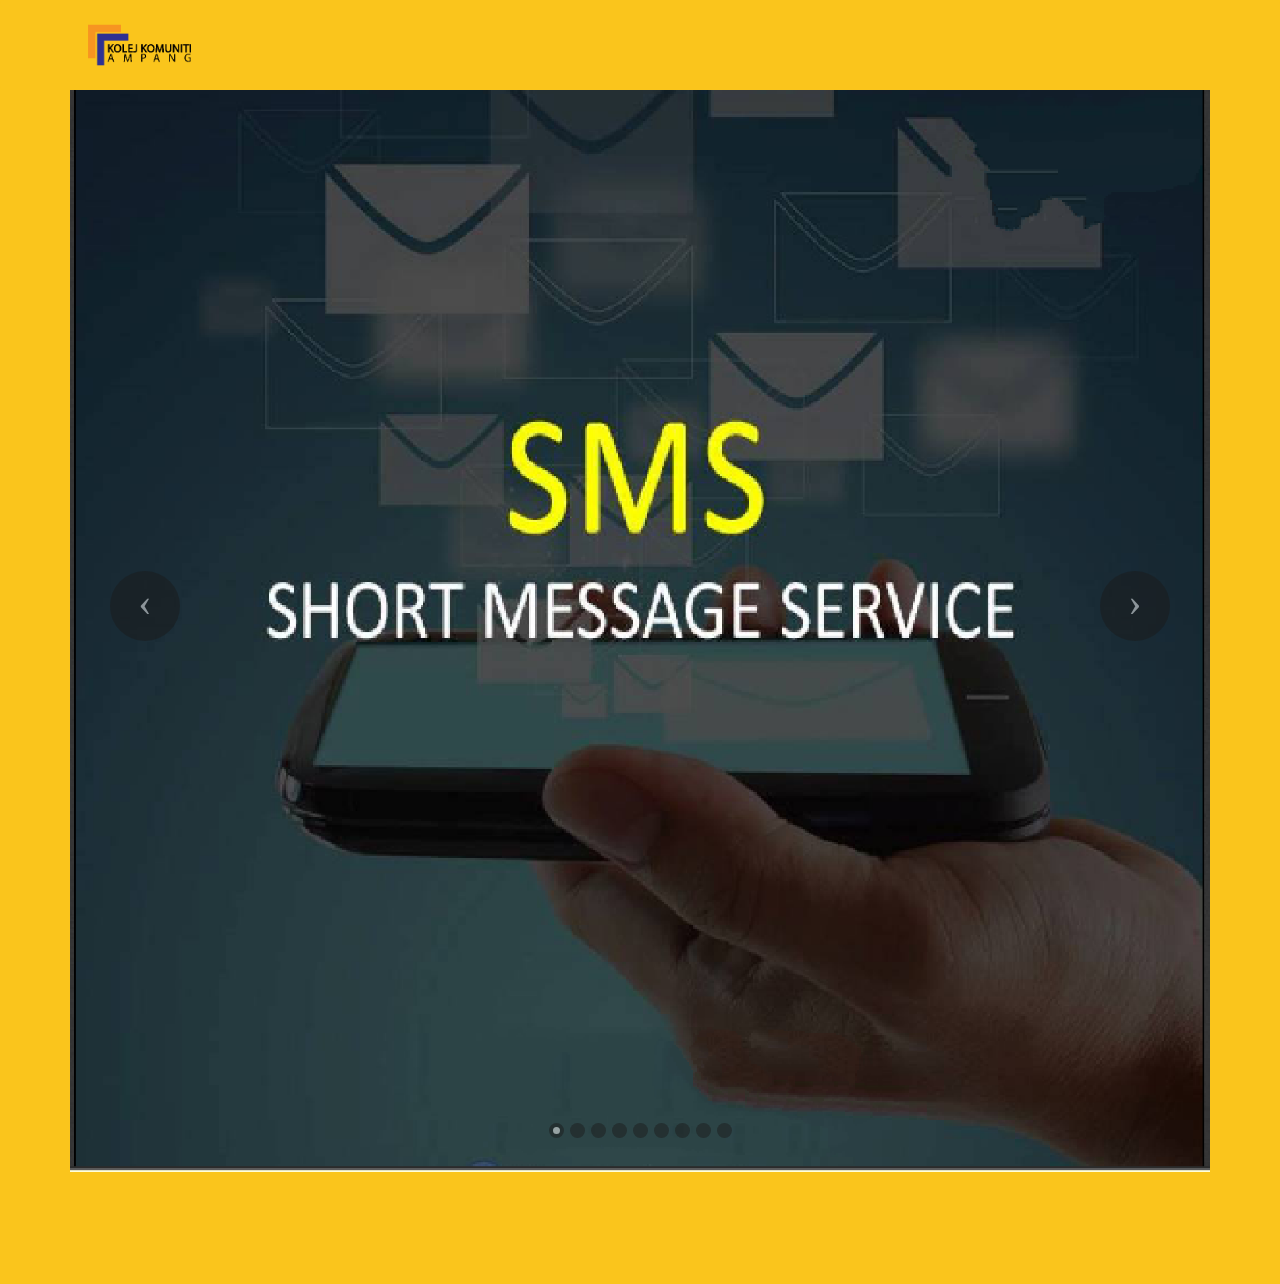
==== page1.html @ 11f102b8 "create github pages" ====
<!DOCTYPE html>
<html>
<head>
  <!-- Site made with Mobirise Website Builder v3.12.1, https://mobirise.com -->
  <meta charset="UTF-8">
  <meta http-equiv="X-UA-Compatible" content="IE=edge">
  <meta name="generator" content="Mobirise v3.12.1, mobirise.com">
  <meta name="viewport" content="width=device-width, initial-scale=1">
  <link rel="shortcut icon" href="assets/images/kkas2-282x128.png" type="image/x-icon">
  <meta name="description" content="Site Generator Description">
  <title>Site Generator Title</title>
  <link rel="stylesheet" href="https://fonts.googleapis.com/css?family=Lora:400,700,400italic,700italic&amp;subset=latin">
  <link rel="stylesheet" href="https://fonts.googleapis.com/css?family=Montserrat:400,700">
  <link rel="stylesheet" href="https://fonts.googleapis.com/css?family=Raleway:100,100i,200,200i,300,300i,400,400i,500,500i,600,600i,700,700i,800,800i,900,900i">
  <link rel="stylesheet" href="assets/bootstrap-material-design-font/css/material.css">
  <link rel="stylesheet" href="assets/tether/tether.min.css">
  <link rel="stylesheet" href="assets/bootstrap/css/bootstrap.min.css">
  <link rel="stylesheet" href="assets/animate.css/animate.min.css">
  <link rel="stylesheet" href="assets/dropdown/css/style.css">
  <link rel="stylesheet" href="assets/theme/css/style.css">
  <link rel="stylesheet" href="assets/theme/css/style-rtl.css">
  <link rel="stylesheet" href="assets/mobirise/css/mbr-additional.css" type="text/css">
  
  
  
</head>
<body class="rtl">
<section id="menu-g">

    <nav class="navbar navbar-dropdown">
        <div class="container">

            <div class="mbr-table">
                <div class="mbr-table-cell">

                    <div class="navbar-brand">
                        <a href="https://mobirise.com" class="navbar-logo"><img src="assets/images/kkas2-282x128.png" alt="Mobirise"></a>
                        
                    </div>

                </div>
                <div class="mbr-table-cell">

                    <button class="navbar-toggler pull-xs-right hidden-md-up" type="button" data-toggle="collapse" data-target="#exCollapsingNavbar">
                        <div class="hamburger-icon"></div>
                    </button>

                    <ul class="nav-dropdown collapse pull-xs-right nav navbar-nav navbar-toggleable-sm" id="exCollapsingNavbar"><li class="nav-item"><a class="nav-link link" href="https://mobirise.com/"></a></li></ul>
                    <button hidden="" class="navbar-toggler navbar-close" type="button" data-toggle="collapse" data-target="#exCollapsingNavbar">
                        <div class="close-icon"></div>
                    </button>

                </div>
            </div>

        </div>
    </nav>

</section>

<section class="engine"><a rel="external" href="https://mobirise.com">Mobirise</a></section><section class="mbr-slider mbr-section mbr-section__container carousel slide mbr-section-nopadding mbr-after-navbar" data-ride="carousel" data-keyboard="false" data-wrap="true" data-pause="false" data-interval="false" id="slider-j" style="background-color: rgb(250, 197, 28);">
    <div class=" container boxed-slider" style="padding-top: 40px; padding-bottom: 40px;">
        <div>
            <div>
                <ol class="carousel-indicators">
                    <li data-app-prevent-settings="" data-target="#slider-j" class="active" data-slide-to="0"></li><li data-app-prevent-settings="" data-target="#slider-j" data-slide-to="1"></li><li data-app-prevent-settings="" data-target="#slider-j" data-slide-to="2"></li><li data-app-prevent-settings="" data-target="#slider-j" data-slide-to="3"></li><li data-app-prevent-settings="" data-target="#slider-j" data-slide-to="4"></li><li data-app-prevent-settings="" data-target="#slider-j" data-slide-to="5"></li><li data-app-prevent-settings="" data-target="#slider-j" data-slide-to="6"></li><li data-app-prevent-settings="" data-target="#slider-j" data-slide-to="7"></li><li data-app-prevent-settings="" data-target="#slider-j" data-slide-to="8"></li>
                </ol>
                <div class="carousel-inner" role="listbox">
                    <div class="mbr-section mbr-section-hero carousel-item dark center active" data-bg-video-slide="false">
                        <div class="mbr-table-cell">
                            
                            <div class="container-slide">
                                <img src="assets/images/1-2000x1986.png">
                                <div class="row">
                                    <div class="col-md-8 col-md-offset-2 text-xs-center">
                                        
                                        <p class="mbr-section-lead lead"></p>

                                        
                                    </div>
                                </div>
                            </div>
                        </div>
                    </div><div class="mbr-section mbr-section-hero carousel-item dark center" data-bg-video-slide="false">
                        <div class="mbr-table-cell">
                            
                            <div class="container-slide">
                                <img src="assets/images/2-2000x1982.png">
                                <div class="row">
                                    <div class="col-md-8 col-md-offset-2 text-xs-center">
                                        
                                        

                                        
                                    </div>
                                </div>
                            </div>
                        </div>
                    </div><div class="mbr-section mbr-section-hero carousel-item dark center" data-bg-video-slide="false">
                        <div class="mbr-table-cell">
                            <div class="mbr-overlay"></div>
                            <div class="container-slide">
                                <img src="assets/images/3-2000x1993.png">
                                <div class="row">
                                    <div class="col-md-8 col-md-offset-3 text-xs-right">
                                        
                                        

                                        
                                    </div>
                                </div>
                            </div>
                        </div>
                    </div><div class="mbr-section mbr-section-hero carousel-item dark center" data-bg-video-slide="false">
                        <div class="mbr-table-cell">
                            <div class="mbr-overlay"></div>
                            <div class="container-slide">
                                <img src="assets/images/4-2000x2003.png">
                                <div class="row">
                                    <div class="col-md-8 col-md-offset-3 text-xs-right">
                                        
                                        

                                        
                                    </div>
                                </div>
                            </div>
                        </div>
                    </div><div class="mbr-section mbr-section-hero carousel-item dark center" data-bg-video-slide="false">
                        <div class="mbr-table-cell">
                            <div class="mbr-overlay"></div>
                            <div class="container-slide">
                                <img src="assets/images/5-2000x1976.png">
                                <div class="row">
                                    <div class="col-md-8 col-md-offset-3 text-xs-right">
                                        
                                        

                                        
                                    </div>
                                </div>
                            </div>
                        </div>
                    </div><div class="mbr-section mbr-section-hero carousel-item dark center" data-bg-video-slide="false">
                        <div class="mbr-table-cell">
                            <div class="mbr-overlay"></div>
                            <div class="container-slide">
                                <img src="assets/images/6-2000x1934.png">
                                <div class="row">
                                    <div class="col-md-8 col-md-offset-3 text-xs-right">
                                        
                                        

                                        
                                    </div>
                                </div>
                            </div>
                        </div>
                    </div><div class="mbr-section mbr-section-hero carousel-item dark center" data-bg-video-slide="false">
                        <div class="mbr-table-cell">
                            <div class="mbr-overlay"></div>
                            <div class="container-slide">
                                <img src="assets/images/7-2000x1989.png">
                                <div class="row">
                                    <div class="col-md-8 col-md-offset-3 text-xs-right">
                                        
                                        

                                        
                                    </div>
                                </div>
                            </div>
                        </div>
                    </div><div class="mbr-section mbr-section-hero carousel-item dark center" data-bg-video-slide="false">
                        <div class="mbr-table-cell">
                            <div class="mbr-overlay"></div>
                            <div class="container-slide">
                                <img src="assets/images/8-2000x1982.png">
                                <div class="row">
                                    <div class="col-md-8 col-md-offset-3 text-xs-right">
                                        
                                        

                                        
                                    </div>
                                </div>
                            </div>
                        </div>
                    </div><div class="mbr-section mbr-section-hero carousel-item dark center" data-bg-video-slide="false">
                        <div class="mbr-table-cell">
                            <div class="mbr-overlay"></div>
                            <div class="container-slide">
                                <img src="assets/images/9-2000x1982.png">
                                <div class="row">
                                    <div class="col-md-8 col-md-offset-3 text-xs-right">
                                        
                                        

                                        
                                    </div>
                                </div>
                            </div>
                        </div>
                    </div>
                </div>

                <a data-app-prevent-settings="" class="left carousel-control" role="button" data-slide="prev" href="#slider-j">
                    <span class="icon-prev" aria-hidden="true"></span>
                    <span class="sr-only">Previous</span>
                </a>
                <a data-app-prevent-settings="" class="right carousel-control" role="button" data-slide="next" href="#slider-j">
                    <span class="icon-next" aria-hidden="true"></span>
                    <span class="sr-only">Next</span>
                </a>
            </div>
        </div>
    </div>
</section>

<section class="mbr-section mbr-section__container" id="buttons1-k" style="background-color: rgb(250, 197, 28); padding-top: 20px; padding-bottom: 0px;">

    <div class="container">
        <div class="row">
            <div class="col-xs-12">
                <div class="text-xs-center"><a class="btn btn-black" href="https://mobirise.com/mobirise-free-win.zip">HOME</a> </div>
            </div>
        </div>
    </div>

</section>

<footer class="mbr-small-footer mbr-section mbr-section-nopadding mbr-parallax-background" id="footer1-i" style="background-image: url(assets/images/mbr-2000x3000.jpg); padding-top: 0rem; padding-bottom: 0rem;">
    <div class="mbr-overlay" style="opacity: 0.1; background-color: rgb(255, 255, 255);"></div>
    <div class="container">
        <p class="text-xs-center"></p>
    </div>
</footer>


  <script src="assets/web/assets/jquery/jquery.min.js"></script>
  <script src="assets/tether/tether.min.js"></script>
  <script src="assets/bootstrap/js/bootstrap.min.js"></script>
  <script src="assets/smooth-scroll/smooth-scroll.js"></script>
  <script src="assets/bootstrap-carousel-swipe/bootstrap-carousel-swipe.js"></script>
  <script src="assets/viewport-checker/jquery.viewportchecker.js"></script>
  <script src="assets/jarallax/jarallax.js"></script>
  <script src="assets/dropdown/js/script.min.js"></script>
  <script src="assets/touch-swipe/jquery.touch-swipe.min.js"></script>
  <script src="assets/theme/js/script.js"></script>
  
  
  <input name="animation" type="hidden">
  </body>
</html>
---- assets/bootstrap-material-design-font/css/material.css ----
@font-face {
  font-family: 'Material-Design-Icons';
  src: url('../fonts/Material-Design-Icons.eot?3ocs8m');
  src: url('../fonts/Material-Design-Icons.eot?#iefix3ocs8m') format('embedded-opentype'), url('../fonts/Material-Design-Icons.woff?3ocs8m') format('woff'), url('../fonts/Material-Design-Icons.ttf?3ocs8m') format('truetype'), url('../fonts/Material-Design-Icons.svg?3ocs8m#Material-Design-Icons') format('svg');
  font-weight: normal;
  font-style: normal;
}
[class^="mdi-"],
[class*="mdi-"] {
  speak: none;
  display: inline-block;
  font-style: normal;
  font-variant:normal;
  font-weight:normal;
  /*font-size:24px;*/
  line-height:1;
  font-family:'Material-Design-Icons' !important;
  text-rendering: auto;
  
  -webkit-font-smoothing: antialiased;
  -moz-osx-font-smoothing: grayscale;
  -webkit-transform: translate(0, 0);
      -ms-transform: translate(0, 0);
          transform: translate(0, 0);
}
[class^="mdi-"]:before,
[class*="mdi-"]:before {
  display: inline-block;
  speak: none;
  text-decoration: inherit;
}
[class^="mdi-"].pull-left,
[class*="mdi-"].pull-left {
  margin-right: .3em;
}
[class^="mdi-"].pull-right,
[class*="mdi-"].pull-right {
  margin-left: .3em;
}
[class^="mdi-"].mdi-lg:before,
[class*="mdi-"].mdi-lg:before,
[class^="mdi-"].mdi-lg:after,
[class*="mdi-"].mdi-lg:after {
  font-size: 1.33333333em;
  line-height: 0.75em;
  vertical-align: -15%;
}
[class^="mdi-"].mdi-2x:before,
[class*="mdi-"].mdi-2x:before,
[class^="mdi-"].mdi-2x:after,
[class*="mdi-"].mdi-2x:after {
  font-size: 2em;
}
[class^="mdi-"].mdi-3x:before,
[class*="mdi-"].mdi-3x:before,
[class^="mdi-"].mdi-3x:after,
[class*="mdi-"].mdi-3x:after {
  font-size: 3em;
}
[class^="mdi-"].mdi-4x:before,
[class*="mdi-"].mdi-4x:before,
[class^="mdi-"].mdi-4x:after,
[class*="mdi-"].mdi-4x:after {
  font-size: 4em;
}
[class^="mdi-"].mdi-5x:before,
[class*="mdi-"].mdi-5x:before,
[class^="mdi-"].mdi-5x:after,
[class*="mdi-"].mdi-5x:after {
  font-size: 5em;
}
[class^="mdi-device-signal-cellular-"]:after,
[class^="mdi-device-battery-"]:after,
[class^="mdi-device-battery-charging-"]:after,
[class^="mdi-device-signal-cellular-connected-no-internet-"]:after,
[class^="mdi-device-signal-wifi-"]:after,
[class^="mdi-device-signal-wifi-statusbar-not-connected"]:after,
.mdi-device-network-wifi:after {
  opacity: .3;
  position: absolute;
  left: 0;
  top: 0;
  z-index: 1;
  display: inline-block;
  speak: none;
  text-decoration: inherit;
}
[class^="mdi-device-signal-cellular-"]:after {
  content: "\e758";
}
[class^="mdi-device-battery-"]:after {
  content: "\e735";
}
[class^="mdi-device-battery-charging-"]:after {
  content: "\e733";
}
[class^="mdi-device-signal-cellular-connected-no-internet-"]:after {
  content: "\e75d";
}
[class^="mdi-device-signal-wifi-"]:after,
.mdi-device-network-wifi:after {
  content: "\e765";
}
[class^="mdi-device-signal-wifi-statusbasr-not-connected"]:after {
  content: "\e8f7";
}
.mdi-device-signal-cellular-off:after,
.mdi-device-signal-cellular-null:after,
.mdi-device-signal-cellular-no-sim:after,
.mdi-device-signal-wifi-off:after,
.mdi-device-signal-wifi-4-bar:after,
.mdi-device-signal-cellular-4-bar:after,
.mdi-device-battery-alert:after,
.mdi-device-signal-cellular-connected-no-internet-4-bar:after,
.mdi-device-battery-std:after,
.mdi-device-battery-full .mdi-device-battery-unknown:after {
  content: "";
}
.mdi-fw {
  width: 1.28571429em;
  text-align: center;
}
.mdi-ul {
  padding-left: 0;
  margin-left: 2.14285714em;
  list-style-type: none;
}
.mdi-ul > li {
  position: relative;
}
.mdi-li {
  position: absolute;
  left: -2.14285714em;
  width: 2.14285714em;
  top: 0.14285714em;
  text-align: center;
}
.mdi-li.mdi-lg {
  left: -1.85714286em;
}
.mdi-border {
  padding: .2em .25em .15em;
  border: solid 0.08em #eeeeee;
  border-radius: .1em;
}
.mdi-spin {
  -webkit-animation: mdi-spin 2s infinite linear;
  animation: mdi-spin 2s infinite linear;
  -webkit-transform-origin: 50% 50%;
  -ms-transform-origin: 50% 50%;
      transform-origin: 50% 50%;
}
.mdi-pulse {
  -webkit-animation: mdi-spin 1s steps(8) infinite;
  animation: mdi-spin 1s steps(8) infinite;
  -webkit-transform-origin: 50% 50%;
  -ms-transform-origin: 50% 50%;
      transform-origin: 50% 50%;
}
@-webkit-keyframes mdi-spin {
  0% {
    -webkit-transform: rotate(0deg);
    transform: rotate(0deg);
  }
  100% {
    -webkit-transform: rotate(359deg);
    transform: rotate(359deg);
  }
}
@keyframes mdi-spin {
  0% {
    -webkit-transform: rotate(0deg);
    transform: rotate(0deg);
  }
  100% {
    -webkit-transform: rotate(359deg);
    transform: rotate(359deg);
  }
}
.mdi-rotate-90 {
  filter: progid:DXImageTransform.Microsoft.BasicImage(rotation=1);
  -webkit-transform: rotate(90deg);
  -ms-transform: rotate(90deg);
  transform: rotate(90deg);
}
.mdi-rotate-180 {
  filter: progid:DXImageTransform.Microsoft.BasicImage(rotation=2);
  -webkit-transform: rotate(180deg);
  -ms-transform: rotate(180deg);
  transform: rotate(180deg);
}
.mdi-rotate-270 {
  filter: progid:DXImageTransform.Microsoft.BasicImage(rotation=3);
  -webkit-transform: rotate(270deg);
  -ms-transform: rotate(270deg);
  transform: rotate(270deg);
}
.mdi-flip-horizontal {
  filter: progid:DXImageTransform.Microsoft.BasicImage(rotation=0, mirror=1);
  -webkit-transform: scale(-1, 1);
  -ms-transform: scale(-1, 1);
  transform: scale(-1, 1);
}
.mdi-flip-vertical {
  filter: progid:DXImageTransform.Microsoft.BasicImage(rotation=2, mirror=1);
  -webkit-transform: scale(1, -1);
  -ms-transform: scale(1, -1);
  transform: scale(1, -1);
}
:root .mdi-rotate-90,
:root .mdi-rotate-180,
:root .mdi-rotate-270,
:root .mdi-flip-horizontal,
:root .mdi-flip-vertical {
  -webkit-filter: none;
          filter: none;
}
.mdi-stack {
  position: relative;
  display: inline-block;
  width: 2em;
  height: 2em;
  line-height: 2em;
  vertical-align: middle;
}
.mdi-stack-1x,
.mdi-stack-2x {
  position: absolute;
  left: 0;
  width: 100%;
  text-align: center;
}
.mdi-stack-1x {
  line-height: inherit;
}
.mdi-stack-2x {
  font-size: 2em;
}
.mdi-inverse {
  color: #ffffff;
}
/* Start Icons */
.mdi-action-3d-rotation:before {
  content: "\e600";
}
.mdi-action-accessibility:before {
  content: "\e601";
}
.mdi-action-account-balance-wallet:before {
  content: "\e602";
}
.mdi-action-account-balance:before {
  content: "\e603";
}
.mdi-action-account-box:before {
  content: "\e604";
}
.mdi-action-account-child:before {
  content: "\e605";
}
.mdi-action-account-circle:before {
  content: "\e606";
}
.mdi-action-add-shopping-cart:before {
  content: "\e607";
}
.mdi-action-alarm-add:before {
  content: "\e608";
}
.mdi-action-alarm-off:before {
  content: "\e609";
}
.mdi-action-alarm-on:before {
  content: "\e60a";
}
.mdi-action-alarm:before {
  content: "\e60b";
}
.mdi-action-android:before {
  content: "\e60c";
}
.mdi-action-announcement:before {
  content: "\e60d";
}
.mdi-action-aspect-ratio:before {
  content: "\e60e";
}
.mdi-action-assessment:before {
  content: "\e60f";
}
.mdi-action-assignment-ind:before {
  content: "\e610";
}
.mdi-action-assignment-late:before {
  content: "\e611";
}
.mdi-action-assignment-return:before {
  content: "\e612";
}
.mdi-action-assignment-returned:before {
  content: "\e613";
}
.mdi-action-assignment-turned-in:before {
  content: "\e614";
}
.mdi-action-assignment:before {
  content: "\e615";
}
.mdi-action-autorenew:before {
  content: "\e616";
}
.mdi-action-backup:before {
  content: "\e617";
}
.mdi-action-book:before {
  content: "\e618";
}
.mdi-action-bookmark-outline:before {
  content: "\e619";
}
.mdi-action-bookmark:before {
  content: "\e61a";
}
.mdi-action-bug-report:before {
  content: "\e61b";
}
.mdi-action-cached:before {
  content: "\e61c";
}
.mdi-action-check-circle:before {
  content: "\e61d";
}
.mdi-action-class:before {
  content: "\e61e";
}
.mdi-action-credit-card:before {
  content: "\e61f";
}
.mdi-action-dashboard:before {
  content: "\e620";
}
.mdi-action-delete:before {
  content: "\e621";
}
.mdi-action-description:before {
  content: "\e622";
}
.mdi-action-dns:before {
  content: "\e623";
}
.mdi-action-done-all:before {
  content: "\e624";
}
.mdi-action-done:before {
  content: "\e625";
}
.mdi-action-event:before {
  content: "\e626";
}
.mdi-action-exit-to-app:before {
  content: "\e627";
}
.mdi-action-explore:before {
  content: "\e628";
}
.mdi-action-extension:before {
  content: "\e629";
}
.mdi-action-face-unlock:before {
  content: "\e62a";
}
.mdi-action-favorite-outline:before {
  content: "\e62b";
}
.mdi-action-favorite:before {
  content: "\e62c";
}
.mdi-action-find-in-page:before {
  content: "\e62d";
}
.mdi-action-find-replace:before {
  content: "\e62e";
}
.mdi-action-flip-to-back:before {
  content: "\e62f";
}
.mdi-action-flip-to-front:before {
  content: "\e630";
}
.mdi-action-get-app:before {
  content: "\e631";
}
.mdi-action-grade:before {
  content: "\e632";
}
.mdi-action-group-work:before {
  content: "\e633";
}
.mdi-action-help:before {
  content: "\e634";
}
.mdi-action-highlight-remove:before {
  content: "\e635";
}
.mdi-action-history:before {
  content: "\e636";
}
.mdi-action-home:before {
  content: "\e637";
}
.mdi-action-https:before {
  content: "\e638";
}
.mdi-action-info-outline:before {
  content: "\e639";
}
.mdi-action-info:before {
  content: "\e63a";
}
.mdi-action-input:before {
  content: "\e63b";
}
.mdi-action-invert-colors:before {
  content: "\e63c";
}
.mdi-action-label-outline:before {
  content: "\e63d";
}
.mdi-action-label:before {
  content: "\e63e";
}
.mdi-action-language:before {
  content: "\e63f";
}
.mdi-action-launch:before {
  content: "\e640";
}
.mdi-action-list:before {
  content: "\e641";
}
.mdi-action-lock-open:before {
  content: "\e642";
}
.mdi-action-lock-outline:before {
  content: "\e643";
}
.mdi-action-lock:before {
  content: "\e644";
}
.mdi-action-loyalty:before {
  content: "\e645";
}
.mdi-action-markunread-mailbox:before {
  content: "\e646";
}
.mdi-action-note-add:before {
  content: "\e647";
}
.mdi-action-open-in-browser:before {
  content: "\e648";
}
.mdi-action-open-in-new:before {
  content: "\e649";
}
.mdi-action-open-with:before {
  content: "\e64a";
}
.mdi-action-pageview:before {
  content: "\e64b";
}
.mdi-action-payment:before {
  content: "\e64c";
}
.mdi-action-perm-camera-mic:before {
  content: "\e64d";
}
.mdi-action-perm-contact-cal:before {
  content: "\e64e";
}
.mdi-action-perm-data-setting:before {
  content: "\e64f";
}
.mdi-action-perm-device-info:before {
  content: "\e650";
}
.mdi-action-perm-identity:before {
  content: "\e651";
}
.mdi-action-perm-media:before {
  content: "\e652";
}
.mdi-action-perm-phone-msg:before {
  content: "\e653";
}
.mdi-action-perm-scan-wifi:before {
  content: "\e654";
}
.mdi-action-picture-in-picture:before {
  content: "\e655";
}
.mdi-action-polymer:before {
  content: "\e656";
}
.mdi-action-print:before {
  content: "\e657";
}
.mdi-action-query-builder:before {
  content: "\e658";
}
.mdi-action-question-answer:before {
  content: "\e659";
}
.mdi-action-receipt:before {
  content: "\e65a";
}
.mdi-action-redeem:before {
  content: "\e65b";
}
.mdi-action-reorder:before {
  content: "\e65c";
}
.mdi-action-report-problem:before {
  content: "\e65d";
}
.mdi-action-restore:before {
  content: "\e65e";
}
.mdi-action-room:before {
  content: "\e65f";
}
.mdi-action-schedule:before {
  content: "\e660";
}
.mdi-action-search:before {
  content: "\e661";
}
.mdi-action-settings-applications:before {
  content: "\e662";
}
.mdi-action-settings-backup-restore:before {
  content: "\e663";
}
.mdi-action-settings-bluetooth:before {
  content: "\e664";
}
.mdi-action-settings-cell:before {
  content: "\e665";
}
.mdi-action-settings-display:before {
  content: "\e666";
}
.mdi-action-settings-ethernet:before {
  content: "\e667";
}
.mdi-action-settings-input-antenna:before {
  content: "\e668";
}
.mdi-action-settings-input-component:before {
  content: "\e669";
}
.mdi-action-settings-input-composite:before {
  content: "\e66a";
}
.mdi-action-settings-input-hdmi:before {
  content: "\e66b";
}
.mdi-action-settings-input-svideo:before {
  content: "\e66c";
}
.mdi-action-settings-overscan:before {
  content: "\e66d";
}
.mdi-action-settings-phone:before {
  content: "\e66e";
}
.mdi-action-settings-power:before {
  content: "\e66f";
}
.mdi-action-settings-remote:before {
  content: "\e670";
}
.mdi-action-settings-voice:before {
  content: "\e671";
}
.mdi-action-settings:before {
  content: "\e672";
}
.mdi-action-shop-two:before {
  content: "\e673";
}
.mdi-action-shop:before {
  content: "\e674";
}
.mdi-action-shopping-basket:before {
  content: "\e675";
}
.mdi-action-shopping-cart:before {
  content: "\e676";
}
.mdi-action-speaker-notes:before {
  content: "\e677";
}
.mdi-action-spellcheck:before {
  content: "\e678";
}
.mdi-action-star-rate:before {
  content: "\e679";
}
.mdi-action-stars:before {
  content: "\e67a";
}
.mdi-action-store:before {
  content: "\e67b";
}
.mdi-action-subject:before {
  content: "\e67c";
}
.mdi-action-supervisor-account:before {
  content: "\e67d";
}
.mdi-action-swap-horiz:before {
  content: "\e67e";
}
.mdi-action-swap-vert-circle:before {
  content: "\e67f";
}
.mdi-action-swap-vert:before {
  content: "\e680";
}
.mdi-action-system-update-tv:before {
  content: "\e681";
}
.mdi-action-tab-unselected:before {
  content: "\e682";
}
.mdi-action-tab:before {
  content: "\e683";
}
.mdi-action-theaters:before {
  content: "\e684";
}
.mdi-action-thumb-down:before {
  content: "\e685";
}
.mdi-action-thumb-up:before {
  content: "\e686";
}
.mdi-action-thumbs-up-down:before {
  content: "\e687";
}
.mdi-action-toc:before {
  content: "\e688";
}
.mdi-action-today:before {
  content: "\e689";
}
.mdi-action-track-changes:before {
  content: "\e68a";
}
.mdi-action-translate:before {
  content: "\e68b";
}
.mdi-action-trending-down:before {
  content: "\e68c";
}
.mdi-action-trending-neutral:before {
  content: "\e68d";
}
.mdi-action-trending-up:before {
  content: "\e68e";
}
.mdi-action-turned-in-not:before {
  content: "\e68f";
}
.mdi-action-turned-in:before {
  content: "\e690";
}
.mdi-action-verified-user:before {
  content: "\e691";
}
.mdi-action-view-agenda:before {
  content: "\e692";
}
.mdi-action-view-array:before {
  content: "\e693";
}
.mdi-action-view-carousel:before {
  content: "\e694";
}
.mdi-action-view-column:before {
  content: "\e695";
}
.mdi-action-view-day:before {
  content: "\e696";
}
.mdi-action-view-headline:before {
  content: "\e697";
}
.mdi-action-view-list:before {
  content: "\e698";
}
.mdi-action-view-module:before {
  content: "\e699";
}
.mdi-action-view-quilt:before {
  content: "\e69a";
}
.mdi-action-view-stream:before {
  content: "\e69b";
}
.mdi-action-view-week:before {
  content: "\e69c";
}
.mdi-action-visibility-off:before {
  content: "\e69d";
}
.mdi-action-visibility:before {
  content: "\e69e";
}
.mdi-action-wallet-giftcard:before {
  content: "\e69f";
}
.mdi-action-wallet-membership:before {
  content: "\e6a0";
}
.mdi-action-wallet-travel:before {
  content: "\e6a1";
}
.mdi-action-work:before {
  content: "\e6a2";
}
.mdi-alert-error:before {
  content: "\e6a3";
}
.mdi-alert-warning:before {
  content: "\e6a4";
}
.mdi-av-album:before {
  content: "\e6a5";
}
.mdi-av-closed-caption:before {
  content: "\e6a6";
}
.mdi-av-equalizer:before {
  content: "\e6a7";
}
.mdi-av-explicit:before {
  content: "\e6a8";
}
.mdi-av-fast-forward:before {
  content: "\e6a9";
}
.mdi-av-fast-rewind:before {
  content: "\e6aa";
}
.mdi-av-games:before {
  content: "\e6ab";
}
.mdi-av-hearing:before {
  content: "\e6ac";
}
.mdi-av-high-quality:before {
  content: "\e6ad";
}
.mdi-av-loop:before {
  content: "\e6ae";
}
.mdi-av-mic-none:before {
  content: "\e6af";
}
.mdi-av-mic-off:before {
  content: "\e6b0";
}
.mdi-av-mic:before {
  content: "\e6b1";
}
.mdi-av-movie:before {
  content: "\e6b2";
}
.mdi-av-my-library-add:before {
  content: "\e6b3";
}
.mdi-av-my-library-books:before {
  content: "\e6b4";
}
.mdi-av-my-library-music:before {
  content: "\e6b5";
}
.mdi-av-new-releases:before {
  content: "\e6b6";
}
.mdi-av-not-interested:before {
  content: "\e6b7";
}
.mdi-av-pause-circle-fill:before {
  content: "\e6b8";
}
.mdi-av-pause-circle-outline:before {
  content: "\e6b9";
}
.mdi-av-pause:before {
  content: "\e6ba";
}
.mdi-av-play-arrow:before {
  content: "\e6bb";
}
.mdi-av-play-circle-fill:before {
  content: "\e6bc";
}
.mdi-av-play-circle-outline:before {
  content: "\e6bd";
}
.mdi-av-play-shopping-bag:before {
  content: "\e6be";
}
.mdi-av-playlist-add:before {
  content: "\e6bf";
}
.mdi-av-queue-music:before {
  content: "\e6c0";
}
.mdi-av-queue:before {
  content: "\e6c1";
}
.mdi-av-radio:before {
  content: "\e6c2";
}
.mdi-av-recent-actors:before {
  content: "\e6c3";
}
.mdi-av-repeat-one:before {
  content: "\e6c4";
}
.mdi-av-repeat:before {
  content: "\e6c5";
}
.mdi-av-replay:before {
  content: "\e6c6";
}
.mdi-av-shuffle:before {
  content: "\e6c7";
}
.mdi-av-skip-next:before {
  content: "\e6c8";
}
.mdi-av-skip-previous:before {
  content: "\e6c9";
}
.mdi-av-snooze:before {
  content: "\e6ca";
}
.mdi-av-stop:before {
  content: "\e6cb";
}
.mdi-av-subtitles:before {
  content: "\e6cc";
}
.mdi-av-surround-sound:before {
  content: "\e6cd";
}
.mdi-av-timer:before {
  content: "\e6ce";
}
.mdi-av-video-collection:before {
  content: "\e6cf";
}
.mdi-av-videocam-off:before {
  content: "\e6d0";
}
.mdi-av-videocam:before {
  content: "\e6d1";
}
.mdi-av-volume-down:before {
  content: "\e6d2";
}
.mdi-av-volume-mute:before {
  content: "\e6d3";
}
.mdi-av-volume-off:before {
  content: "\e6d4";
}
.mdi-av-volume-up:before {
  content: "\e6d5";
}
.mdi-av-web:before {
  content: "\e6d6";
}
.mdi-communication-business:before {
  content: "\e6d7";
}
.mdi-communication-call-end:before {
  content: "\e6d8";
}
.mdi-communication-call-made:before {
  content: "\e6d9";
}
.mdi-communication-call-merge:before {
  content: "\e6da";
}
.mdi-communication-call-missed:before {
  content: "\e6db";
}
.mdi-communication-call-received:before {
  content: "\e6dc";
}
.mdi-communication-call-split:before {
  content: "\e6dd";
}
.mdi-communication-call:before {
  content: "\e6de";
}
.mdi-communication-chat:before {
  content: "\e6df";
}
.mdi-communication-clear-all:before {
  content: "\e6e0";
}
.mdi-communication-comment:before {
  content: "\e6e1";
}
.mdi-communication-contacts:before {
  content: "\e6e2";
}
.mdi-communication-dialer-sip:before {
  content: "\e6e3";
}
.mdi-communication-dialpad:before {
  content: "\e6e4";
}
.mdi-communication-dnd-on:before {
  content: "\e6e5";
}
.mdi-communication-email:before {
  content: "\e6e6";
}
.mdi-communication-forum:before {
  content: "\e6e7";
}
.mdi-communication-import-export:before {
  content: "\e6e8";
}
.mdi-communication-invert-colors-off:before {
  content: "\e6e9";
}
.mdi-communication-invert-colors-on:before {
  content: "\e6ea";
}
.mdi-communication-live-help:before {
  content: "\e6eb";
}
.mdi-communication-location-off:before {
  content: "\e6ec";
}
.mdi-communication-location-on:before {
  content: "\e6ed";
}
.mdi-communication-message:before {
  content: "\e6ee";
}
.mdi-communication-messenger:before {
  content: "\e6ef";
}
.mdi-communication-no-sim:before {
  content: "\e6f0";
}
.mdi-communication-phone:before {
  content: "\e6f1";
}
.mdi-communication-portable-wifi-off:before {
  content: "\e6f2";
}
.mdi-communication-quick-contacts-dialer:before {
  content: "\e6f3";
}
.mdi-communication-quick-contacts-mail:before {
  content: "\e6f4";
}
.mdi-communication-ring-volume:before {
  content: "\e6f5";
}
.mdi-communication-stay-current-landscape:before {
  content: "\e6f6";
}
.mdi-communication-stay-current-portrait:before {
  content: "\e6f7";
}
.mdi-communication-stay-primary-landscape:before {
  content: "\e6f8";
}
.mdi-communication-stay-primary-portrait:before {
  content: "\e6f9";
}
.mdi-communication-swap-calls:before {
  content: "\e6fa";
}
.mdi-communication-textsms:before {
  content: "\e6fb";
}
.mdi-communication-voicemail:before {
  content: "\e6fc";
}
.mdi-communication-vpn-key:before {
  content: "\e6fd";
}
.mdi-content-add-box:before {
  content: "\e6fe";
}
.mdi-content-add-circle-outline:before {
  content: "\e6ff";
}
.mdi-content-add-circle:before {
  content: "\e700";
}
.mdi-content-add:before {
  content: "\e701";
}
.mdi-content-archive:before {
  content: "\e702";
}
.mdi-content-backspace:before {
  content: "\e703";
}
.mdi-content-block:before {
  content: "\e704";
}
.mdi-content-clear:before {
  content: "\e705";
}
.mdi-content-content-copy:before {
  content: "\e706";
}
.mdi-content-content-cut:before {
  content: "\e707";
}
.mdi-content-content-paste:before {
  content: "\e708";
}
.mdi-content-create:before {
  content: "\e709";
}
.mdi-content-drafts:before {
  content: "\e70a";
}
.mdi-content-filter-list:before {
  content: "\e70b";
}
.mdi-content-flag:before {
  content: "\e70c";
}
.mdi-content-forward:before {
  content: "\e70d";
}
.mdi-content-gesture:before {
  content: "\e70e";
}
.mdi-content-inbox:before {
  content: "\e70f";
}
.mdi-content-link:before {
  content: "\e710";
}
.mdi-content-mail:before {
  content: "\e711";
}
.mdi-content-markunread:before {
  content: "\e712";
}
.mdi-content-redo:before {
  content: "\e713";
}
.mdi-content-remove-circle-outline:before {
  content: "\e714";
}
.mdi-content-remove-circle:before {
  content: "\e715";
}
.mdi-content-remove:before {
  content: "\e716";
}
.mdi-content-reply-all:before {
  content: "\e717";
}
.mdi-content-reply:before {
  content: "\e718";
}
.mdi-content-report:before {
  content: "\e719";
}
.mdi-content-save:before {
  content: "\e71a";
}
.mdi-content-select-all:before {
  content: "\e71b";
}
.mdi-content-send:before {
  content: "\e71c";
}
.mdi-content-sort:before {
  content: "\e71d";
}
.mdi-content-text-format:before {
  content: "\e71e";
}
.mdi-content-undo:before {
  content: "\e71f";
}
.mdi-editor-attach-file:before {
  content: "\e776";
}
.mdi-editor-attach-money:before {
  content: "\e777";
}
.mdi-editor-border-all:before {
  content: "\e778";
}
.mdi-editor-border-bottom:before {
  content: "\e779";
}
.mdi-editor-border-clear:before {
  content: "\e77a";
}
.mdi-editor-border-color:before {
  content: "\e77b";
}
.mdi-editor-border-horizontal:before {
  content: "\e77c";
}
.mdi-editor-border-inner:before {
  content: "\e77d";
}
.mdi-editor-border-left:before {
  content: "\e77e";
}
.mdi-editor-border-outer:before {
  content: "\e77f";
}
.mdi-editor-border-right:before {
  content: "\e780";
}
.mdi-editor-border-style:before {
  content: "\e781";
}
.mdi-editor-border-top:before {
  content: "\e782";
}
.mdi-editor-border-vertical:before {
  content: "\e783";
}
.mdi-editor-format-align-center:before {
  content: "\e784";
}
.mdi-editor-format-align-justify:before {
  content: "\e785";
}
.mdi-editor-format-align-left:before {
  content: "\e786";
}
.mdi-editor-format-align-right:before {
  content: "\e787";
}
.mdi-editor-format-bold:before {
  content: "\e788";
}
.mdi-editor-format-clear:before {
  content: "\e789";
}
.mdi-editor-format-color-fill:before {
  content: "\e78a";
}
.mdi-editor-format-color-reset:before {
  content: "\e78b";
}
.mdi-editor-format-color-text:before {
  content: "\e78c";
}
.mdi-editor-format-indent-decrease:before {
  content: "\e78d";
}
.mdi-editor-format-indent-increase:before {
  content: "\e78e";
}
.mdi-editor-format-italic:before {
  content: "\e78f";
}
.mdi-editor-format-line-spacing:before {
  content: "\e790";
}
.mdi-editor-format-list-bulleted:before {
  content: "\e791";
}
.mdi-editor-format-list-numbered:before {
  content: "\e792";
}
.mdi-editor-format-paint:before {
  content: "\e793";
}
.mdi-editor-format-quote:before {
  content: "\e794";
}
.mdi-editor-format-size:before {
  content: "\e795";
}
.mdi-editor-format-strikethrough:before {
  content: "\e796";
}
.mdi-editor-format-textdirection-l-to-r:before {
  content: "\e797";
}
.mdi-editor-format-textdirection-r-to-l:before {
  content: "\e798";
}
.mdi-editor-format-underline:before {
  content: "\e799";
}
.mdi-editor-functions:before {
  content: "\e79a";
}
.mdi-editor-insert-chart:before {
  content: "\e79b";
}
.mdi-editor-insert-comment:before {
  content: "\e79c";
}
.mdi-editor-insert-drive-file:before {
  content: "\e79d";
}
.mdi-editor-insert-emoticon:before {
  content: "\e79e";
}
.mdi-editor-insert-invitation:before {
  content: "\e79f";
}
.mdi-editor-insert-link:before {
  content: "\e7a0";
}
.mdi-editor-insert-photo:before {
  content: "\e7a1";
}
.mdi-editor-merge-type:before {
  content: "\e7a2";
}
.mdi-editor-mode-comment:before {
  content: "\e7a3";
}
.mdi-editor-mode-edit:before {
  content: "\e7a4";
}
.mdi-editor-publish:before {
  content: "\e7a5";
}
.mdi-editor-vertical-align-bottom:before {
  content: "\e7a6";
}
.mdi-editor-vertical-align-center:before {
  content: "\e7a7";
}
.mdi-editor-vertical-align-top:before {
  content: "\e7a8";
}
.mdi-editor-wrap-text:before {
  content: "\e7a9";
}
.mdi-file-attachment:before {
  content: "\e7aa";
}
.mdi-file-cloud-circle:before {
  content: "\e7ab";
}
.mdi-file-cloud-done:before {
  content: "\e7ac";
}
.mdi-file-cloud-download:before {
  content: "\e7ad";
}
.mdi-file-cloud-off:before {
  content: "\e7ae";
}
.mdi-file-cloud-queue:before {
  content: "\e7af";
}
.mdi-file-cloud-upload:before {
  content: "\e7b0";
}
.mdi-file-cloud:before {
  content: "\e7b1";
}
.mdi-file-file-download:before {
  content: "\e7b2";
}
.mdi-file-file-upload:before {
  content: "\e7b3";
}
.mdi-file-folder-open:before {
  content: "\e7b4";
}
.mdi-file-folder-shared:before {
  content: "\e7b5";
}
.mdi-file-folder:before {
  content: "\e7b6";
}
.mdi-device-access-alarm:before {
  content: "\e720";
}
.mdi-device-access-alarms:before {
  content: "\e721";
}
.mdi-device-access-time:before {
  content: "\e722";
}
.mdi-device-add-alarm:before {
  content: "\e723";
}
.mdi-device-airplanemode-off:before {
  content: "\e724";
}
.mdi-device-airplanemode-on:before {
  content: "\e725";
}
.mdi-device-battery-20:before {
  content: "\e726";
}
.mdi-device-battery-30:before {
  content: "\e727";
}
.mdi-device-battery-50:before {
  content: "\e728";
}
.mdi-device-battery-60:before {
  content: "\e729";
}
.mdi-device-battery-80:before {
  content: "\e72a";
}
.mdi-device-battery-90:before {
  content: "\e72b";
}
.mdi-device-battery-alert:before {
  content: "\e72c";
}
.mdi-device-battery-charging-20:before {
  content: "\e72d";
}
.mdi-device-battery-charging-30:before {
  content: "\e72e";
}
.mdi-device-battery-charging-50:before {
  content: "\e72f";
}
.mdi-device-battery-charging-60:before {
  content: "\e730";
}
.mdi-device-battery-charging-80:before {
  content: "\e731";
}
.mdi-device-battery-charging-90:before {
  content: "\e732";
}
.mdi-device-battery-charging-full:before {
  content: "\e733";
}
.mdi-device-battery-full:before {
  content: "\e734";
}
.mdi-device-battery-std:before {
  content: "\e735";
}
.mdi-device-battery-unknown:before {
  content: "\e736";
}
.mdi-device-bluetooth-connected:before {
  content: "\e737";
}
.mdi-device-bluetooth-disabled:before {
  content: "\e738";
}
.mdi-device-bluetooth-searching:before {
  content: "\e739";
}
.mdi-device-bluetooth:before {
  content: "\e73a";
}
.mdi-device-brightness-auto:before {
  content: "\e73b";
}
.mdi-device-brightness-high:before {
  content: "\e73c";
}
.mdi-device-brightness-low:before {
  content: "\e73d";
}
.mdi-device-brightness-medium:before {
  content: "\e73e";
}
.mdi-device-data-usage:before {
  content: "\e73f";
}
.mdi-device-developer-mode:before {
  content: "\e740";
}
.mdi-device-devices:before {
  content: "\e741";
}
.mdi-device-dvr:before {
  content: "\e742";
}
.mdi-device-gps-fixed:before {
  content: "\e743";
}
.mdi-device-gps-not-fixed:before {
  content: "\e744";
}
.mdi-device-gps-off:before {
  content: "\e745";
}
.mdi-device-location-disabled:before {
  content: "\e746";
}
.mdi-device-location-searching:before {
  content: "\e747";
}
.mdi-device-multitrack-audio:before {
  content: "\e748";
}
.mdi-device-network-cell:before {
  content: "\e749";
}
.mdi-device-network-wifi:before {
  content: "\e74a";
}
.mdi-device-nfc:before {
  content: "\e74b";
}
.mdi-device-now-wallpaper:before {
  content: "\e74c";
}
.mdi-device-now-widgets:before {
  content: "\e74d";
}
.mdi-device-screen-lock-landscape:before {
  content: "\e74e";
}
.mdi-device-screen-lock-portrait:before {
  content: "\e74f";
}
.mdi-device-screen-lock-rotation:before {
  content: "\e750";
}
.mdi-device-screen-rotation:before {
  content: "\e751";
}
.mdi-device-sd-storage:before {
  content: "\e752";
}
.mdi-device-settings-system-daydream:before {
  content: "\e753";
}
.mdi-device-signal-cellular-0-bar:before {
  content: "\e754";
}
.mdi-device-signal-cellular-1-bar:before {
  content: "\e755";
}
.mdi-device-signal-cellular-2-bar:before {
  content: "\e756";
}
.mdi-device-signal-cellular-3-bar:before {
  content: "\e757";
}
.mdi-device-signal-cellular-4-bar:before {
  content: "\e758";
}
.mdi-signal-wifi-statusbar-connected-no-internet-after:before {
  content: "\e8f6";
}
.mdi-device-signal-cellular-connected-no-internet-0-bar:before {
  content: "\e759";
}
.mdi-device-signal-cellular-connected-no-internet-1-bar:before {
  content: "\e75a";
}
.mdi-device-signal-cellular-connected-no-internet-2-bar:before {
  content: "\e75b";
}
.mdi-device-signal-cellular-connected-no-internet-3-bar:before {
  content: "\e75c";
}
.mdi-device-signal-cellular-connected-no-internet-4-bar:before {
  content: "\e75d";
}
.mdi-device-signal-cellular-no-sim:before {
  content: "\e75e";
}
.mdi-device-signal-cellular-null:before {
  content: "\e75f";
}
.mdi-device-signal-cellular-off:before {
  content: "\e760";
}
.mdi-device-signal-wifi-0-bar:before {
  content: "\e761";
}
.mdi-device-signal-wifi-1-bar:before {
  content: "\e762";
}
.mdi-device-signal-wifi-2-bar:before {
  content: "\e763";
}
.mdi-device-signal-wifi-3-bar:before {
  content: "\e764";
}
.mdi-device-signal-wifi-4-bar:before {
  content: "\e765";
}
.mdi-device-signal-wifi-off:before {
  content: "\e766";
}
.mdi-device-signal-wifi-statusbar-1-bar:before {
  content: "\e767";
}
.mdi-device-signal-wifi-statusbar-2-bar:before {
  content: "\e768";
}
.mdi-device-signal-wifi-statusbar-3-bar:before {
  content: "\e769";
}
.mdi-device-signal-wifi-statusbar-4-bar:before {
  content: "\e76a";
}
.mdi-device-signal-wifi-statusbar-connected-no-internet-:before {
  content: "\e76b";
}
.mdi-device-signal-wifi-statusbar-connected-no-internet:before {
  content: "\e76f";
}
.mdi-device-signal-wifi-statusbar-connected-no-internet-2:before {
  content: "\e76c";
}
.mdi-device-signal-wifi-statusbar-connected-no-internet-3:before {
  content: "\e76d";
}
.mdi-device-signal-wifi-statusbar-connected-no-internet-4:before {
  content: "\e76e";
}
.mdi-signal-wifi-statusbar-not-connected-after:before {
  content: "\e8f7";
}
.mdi-device-signal-wifi-statusbar-not-connected:before {
  content: "\e770";
}
.mdi-device-signal-wifi-statusbar-null:before {
  content: "\e771";
}
.mdi-device-storage:before {
  content: "\e772";
}
.mdi-device-usb:before {
  content: "\e773";
}
.mdi-device-wifi-lock:before {
  content: "\e774";
}
.mdi-device-wifi-tethering:before {
  content: "\e775";
}
.mdi-hardware-cast-connected:before {
  content: "\e7b7";
}
.mdi-hardware-cast:before {
  content: "\e7b8";
}
.mdi-hardware-computer:before {
  content: "\e7b9";
}
.mdi-hardware-desktop-mac:before {
  content: "\e7ba";
}
.mdi-hardware-desktop-windows:before {
  content: "\e7bb";
}
.mdi-hardware-dock:before {
  content: "\e7bc";
}
.mdi-hardware-gamepad:before {
  content: "\e7bd";
}
.mdi-hardware-headset-mic:before {
  content: "\e7be";
}
.mdi-hardware-headset:before {
  content: "\e7bf";
}
.mdi-hardware-keyboard-alt:before {
  content: "\e7c0";
}
.mdi-hardware-keyboard-arrow-down:before {
  content: "\e7c1";
}
.mdi-hardware-keyboard-arrow-left:before {
  content: "\e7c2";
}
.mdi-hardware-keyboard-arrow-right:before {
  content: "\e7c3";
}
.mdi-hardware-keyboard-arrow-up:before {
  content: "\e7c4";
}
.mdi-hardware-keyboard-backspace:before {
  content: "\e7c5";
}
.mdi-hardware-keyboard-capslock:before {
  content: "\e7c6";
}
.mdi-hardware-keyboard-control:before {
  content: "\e7c7";
}
.mdi-hardware-keyboard-hide:before {
  content: "\e7c8";
}
.mdi-hardware-keyboard-return:before {
  content: "\e7c9";
}
.mdi-hardware-keyboard-tab:before {
  content: "\e7ca";
}
.mdi-hardware-keyboard-voice:before {
  content: "\e7cb";
}
.mdi-hardware-keyboard:before {
  content: "\e7cc";
}
.mdi-hardware-laptop-chromebook:before {
  content: "\e7cd";
}
.mdi-hardware-laptop-mac:before {
  content: "\e7ce";
}
.mdi-hardware-laptop-windows:before {
  content: "\e7cf";
}
.mdi-hardware-laptop:before {
  content: "\e7d0";
}
.mdi-hardware-memory:before {
  content: "\e7d1";
}
.mdi-hardware-mouse:before {
  content: "\e7d2";
}
.mdi-hardware-phone-android:before {
  content: "\e7d3";
}
.mdi-hardware-phone-iphone:before {
  content: "\e7d4";
}
.mdi-hardware-phonelink-off:before {
  content: "\e7d5";
}
.mdi-hardware-phonelink:before {
  content: "\e7d6";
}
.mdi-hardware-security:before {
  content: "\e7d7";
}
.mdi-hardware-sim-card:before {
  content: "\e7d8";
}
.mdi-hardware-smartphone:before {
  content: "\e7d9";
}
.mdi-hardware-speaker:before {
  content: "\e7da";
}
.mdi-hardware-tablet-android:before {
  content: "\e7db";
}
.mdi-hardware-tablet-mac:before {
  content: "\e7dc";
}
.mdi-hardware-tablet:before {
  content: "\e7dd";
}
.mdi-hardware-tv:before {
  content: "\e7de";
}
.mdi-hardware-watch:before {
  content: "\e7df";
}
.mdi-image-add-to-photos:before {
  content: "\e7e0";
}
.mdi-image-adjust:before {
  content: "\e7e1";
}
.mdi-image-assistant-photo:before {
  content: "\e7e2";
}
.mdi-image-audiotrack:before {
  content: "\e7e3";
}
.mdi-image-blur-circular:before {
  content: "\e7e4";
}
.mdi-image-blur-linear:before {
  content: "\e7e5";
}
.mdi-image-blur-off:before {
  content: "\e7e6";
}
.mdi-image-blur-on:before {
  content: "\e7e7";
}
.mdi-image-brightness-1:before {
  content: "\e7e8";
}
.mdi-image-brightness-2:before {
  content: "\e7e9";
}
.mdi-image-brightness-3:before {
  content: "\e7ea";
}
.mdi-image-brightness-4:before {
  content: "\e7eb";
}
.mdi-image-brightness-5:before {
  content: "\e7ec";
}
.mdi-image-brightness-6:before {
  content: "\e7ed";
}
.mdi-image-brightness-7:before {
  content: "\e7ee";
}
.mdi-image-brush:before {
  content: "\e7ef";
}
.mdi-image-camera-alt:before {
  content: "\e7f0";
}
.mdi-image-camera-front:before {
  content: "\e7f1";
}
.mdi-image-camera-rear:before {
  content: "\e7f2";
}
.mdi-image-camera-roll:before {
  content: "\e7f3";
}
.mdi-image-camera:before {
  content: "\e7f4";
}
.mdi-image-center-focus-strong:before {
  content: "\e7f5";
}
.mdi-image-center-focus-weak:before {
  content: "\e7f6";
}
.mdi-image-collections:before {
  content: "\e7f7";
}
.mdi-image-color-lens:before {
  content: "\e7f8";
}
.mdi-image-colorize:before {
  content: "\e7f9";
}
.mdi-image-compare:before {
  content: "\e7fa";
}
.mdi-image-control-point-duplicate:before {
  content: "\e7fb";
}
.mdi-image-control-point:before {
  content: "\e7fc";
}
.mdi-image-crop-3-2:before {
  content: "\e7fd";
}
.mdi-image-crop-5-4:before {
  content: "\e7fe";
}
.mdi-image-crop-7-5:before {
  content: "\e7ff";
}
.mdi-image-crop-16-9:before {
  content: "\e800";
}
.mdi-image-crop-din:before {
  content: "\e801";
}
.mdi-image-crop-free:before {
  content: "\e802";
}
.mdi-image-crop-landscape:before {
  content: "\e803";
}
.mdi-image-crop-original:before {
  content: "\e804";
}
.mdi-image-crop-portrait:before {
  content: "\e805";
}
.mdi-image-crop-square:before {
  content: "\e806";
}
.mdi-image-crop:before {
  content: "\e807";
}
.mdi-image-dehaze:before {
  content: "\e808";
}
.mdi-image-details:before {
  content: "\e809";
}
.mdi-image-edit:before {
  content: "\e80a";
}
.mdi-image-exposure-minus-1:before {
  content: "\e80b";
}
.mdi-image-exposure-minus-2:before {
  content: "\e80c";
}
.mdi-image-exposure-plus-1:before {
  content: "\e80d";
}
.mdi-image-exposure-plus-2:before {
  content: "\e80e";
}
.mdi-image-exposure-zero:before {
  content: "\e80f";
}
.mdi-image-exposure:before {
  content: "\e810";
}
.mdi-image-filter-1:before {
  content: "\e811";
}
.mdi-image-filter-2:before {
  content: "\e812";
}
.mdi-image-filter-3:before {
  content: "\e813";
}
.mdi-image-filter-4:before {
  content: "\e814";
}
.mdi-image-filter-5:before {
  content: "\e815";
}
.mdi-image-filter-6:before {
  content: "\e816";
}
.mdi-image-filter-7:before {
  content: "\e817";
}
.mdi-image-filter-8:before {
  content: "\e818";
}
.mdi-image-filter-9-plus:before {
  content: "\e819";
}
.mdi-image-filter-9:before {
  content: "\e81a";
}
.mdi-image-filter-b-and-w:before {
  content: "\e81b";
}
.mdi-image-filter-center-focus:before {
  content: "\e81c";
}
.mdi-image-filter-drama:before {
  content: "\e81d";
}
.mdi-image-filter-frames:before {
  content: "\e81e";
}
.mdi-image-filter-hdr:before {
  content: "\e81f";
}
.mdi-image-filter-none:before {
  content: "\e820";
}
.mdi-image-filter-tilt-shift:before {
  content: "\e821";
}
.mdi-image-filter-vintage:before {
  content: "\e822";
}
.mdi-image-filter:before {
  content: "\e823";
}
.mdi-image-flare:before {
  content: "\e824";
}
.mdi-image-flash-auto:before {
  content: "\e825";
}
.mdi-image-flash-off:before {
  content: "\e826";
}
.mdi-image-flash-on:before {
  content: "\e827";
}
.mdi-image-flip:before {
  content: "\e828";
}
.mdi-image-gradient:before {
  content: "\e829";
}
.mdi-image-grain:before {
  content: "\e82a";
}
.mdi-image-grid-off:before {
  content: "\e82b";
}
.mdi-image-grid-on:before {
  content: "\e82c";
}
.mdi-image-hdr-off:before {
  content: "\e82d";
}
.mdi-image-hdr-on:before {
  content: "\e82e";
}
.mdi-image-hdr-strong:before {
  content: "\e82f";
}
.mdi-image-hdr-weak:before {
  content: "\e830";
}
.mdi-image-healing:before {
  content: "\e831";
}
.mdi-image-image-aspect-ratio:before {
  content: "\e832";
}
.mdi-image-image:before {
  content: "\e833";
}
.mdi-image-iso:before {
  content: "\e834";
}
.mdi-image-landscape:before {
  content: "\e835";
}
.mdi-image-leak-add:before {
  content: "\e836";
}
.mdi-image-leak-remove:before {
  content: "\e837";
}
.mdi-image-lens:before {
  content: "\e838";
}
.mdi-image-looks-3:before {
  content: "\e839";
}
.mdi-image-looks-4:before {
  content: "\e83a";
}
.mdi-image-looks-5:before {
  content: "\e83b";
}
.mdi-image-looks-6:before {
  content: "\e83c";
}
.mdi-image-looks-one:before {
  content: "\e83d";
}
.mdi-image-looks-two:before {
  content: "\e83e";
}
.mdi-image-looks:before {
  content: "\e83f";
}
.mdi-image-loupe:before {
  content: "\e840";
}
.mdi-image-movie-creation:before {
  content: "\e841";
}
.mdi-image-nature-people:before {
  content: "\e842";
}
.mdi-image-nature:before {
  content: "\e843";
}
.mdi-image-navigate-before:before {
  content: "\e844";
}
.mdi-image-navigate-next:before {
  content: "\e845";
}
.mdi-image-palette:before {
  content: "\e846";
}
.mdi-image-panorama-fisheye:before {
  content: "\e847";
}
.mdi-image-panorama-horizontal:before {
  content: "\e848";
}
.mdi-image-panorama-vertical:before {
  content: "\e849";
}
.mdi-image-panorama-wide-angle:before {
  content: "\e84a";
}
.mdi-image-panorama:before {
  content: "\e84b";
}
.mdi-image-photo-album:before {
  content: "\e84c";
}
.mdi-image-photo-camera:before {
  content: "\e84d";
}
.mdi-image-photo-library:before {
  content: "\e84e";
}
.mdi-image-photo:before {
  content: "\e84f";
}
.mdi-image-portrait:before {
  content: "\e850";
}
.mdi-image-remove-red-eye:before {
  content: "\e851";
}
.mdi-image-rotate-left:before {
  content: "\e852";
}
.mdi-image-rotate-right:before {
  content: "\e853";
}
.mdi-image-slideshow:before {
  content: "\e854";
}
.mdi-image-straighten:before {
  content: "\e855";
}
.mdi-image-style:before {
  content: "\e856";
}
.mdi-image-switch-camera:before {
  content: "\e857";
}
.mdi-image-switch-video:before {
  content: "\e858";
}
.mdi-image-tag-faces:before {
  content: "\e859";
}
.mdi-image-texture:before {
  content: "\e85a";
}
.mdi-image-timelapse:before {
  content: "\e85b";
}
.mdi-image-timer-3:before {
  content: "\e85c";
}
.mdi-image-timer-10:before {
  content: "\e85d";
}
.mdi-image-timer-auto:before {
  content: "\e85e";
}
.mdi-image-timer-off:before {
  content: "\e85f";
}
.mdi-image-timer:before {
  content: "\e860";
}
.mdi-image-tonality:before {
  content: "\e861";
}
.mdi-image-transform:before {
  content: "\e862";
}
.mdi-image-tune:before {
  content: "\e863";
}
.mdi-image-wb-auto:before {
  content: "\e864";
}
.mdi-image-wb-cloudy:before {
  content: "\e865";
}
.mdi-image-wb-incandescent:before {
  content: "\e866";
}
.mdi-image-wb-irradescent:before {
  content: "\e867";
}
.mdi-image-wb-sunny:before {
  content: "\e868";
}
.mdi-maps-beenhere:before {
  content: "\e869";
}
.mdi-maps-directions-bike:before {
  content: "\e86a";
}
.mdi-maps-directions-bus:before {
  content: "\e86b";
}
.mdi-maps-directions-car:before {
  content: "\e86c";
}
.mdi-maps-directions-ferry:before {
  content: "\e86d";
}
.mdi-maps-directions-subway:before {
  content: "\e86e";
}
.mdi-maps-directions-train:before {
  content: "\e86f";
}
.mdi-maps-directions-transit:before {
  content: "\e870";
}
.mdi-maps-directions-walk:before {
  content: "\e871";
}
.mdi-maps-directions:before {
  content: "\e872";
}
.mdi-maps-flight:before {
  content: "\e873";
}
.mdi-maps-hotel:before {
  content: "\e874";
}
.mdi-maps-layers-clear:before {
  content: "\e875";
}
.mdi-maps-layers:before {
  content: "\e876";
}
.mdi-maps-local-airport:before {
  content: "\e877";
}
.mdi-maps-local-atm:before {
  content: "\e878";
}
.mdi-maps-local-attraction:before {
  content: "\e879";
}
.mdi-maps-local-bar:before {
  content: "\e87a";
}
.mdi-maps-local-cafe:before {
  content: "\e87b";
}
.mdi-maps-local-car-wash:before {
  content: "\e87c";
}
.mdi-maps-local-convenience-store:before {
  content: "\e87d";
}
.mdi-maps-local-drink:before {
  content: "\e87e";
}
.mdi-maps-local-florist:before {
  content: "\e87f";
}
.mdi-maps-local-gas-station:before {
  content: "\e880";
}
.mdi-maps-local-grocery-store:before {
  content: "\e881";
}
.mdi-maps-local-hospital:before {
  content: "\e882";
}
.mdi-maps-local-hotel:before {
  content: "\e883";
}
.mdi-maps-local-laundry-service:before {
  content: "\e884";
}
.mdi-maps-local-library:before {
  content: "\e885";
}
.mdi-maps-local-mall:before {
  content: "\e886";
}
.mdi-maps-local-movies:before {
  content: "\e887";
}
.mdi-maps-local-offer:before {
  content: "\e888";
}
.mdi-maps-local-parking:before {
  content: "\e889";
}
.mdi-maps-local-pharmacy:before {
  content: "\e88a";
}
.mdi-maps-local-phone:before {
  content: "\e88b";
}
.mdi-maps-local-pizza:before {
  content: "\e88c";
}
.mdi-maps-local-play:before {
  content: "\e88d";
}
.mdi-maps-local-post-office:before {
  content: "\e88e";
}
.mdi-maps-local-print-shop:before {
  content: "\e88f";
}
.mdi-maps-local-restaurant:before {
  content: "\e890";
}
.mdi-maps-local-see:before {
  content: "\e891";
}
.mdi-maps-local-shipping:before {
  content: "\e892";
}
.mdi-maps-local-taxi:before {
  content: "\e893";
}
.mdi-maps-location-history:before {
  content: "\e894";
}
.mdi-maps-map:before {
  content: "\e895";
}
.mdi-maps-my-location:before {
  content: "\e896";
}
.mdi-maps-navigation:before {
  content: "\e897";
}
.mdi-maps-pin-drop:before {
  content: "\e898";
}
.mdi-maps-place:before {
  content: "\e899";
}
.mdi-maps-rate-review:before {
  content: "\e89a";
}
.mdi-maps-restaurant-menu:before {
  content: "\e89b";
}
.mdi-maps-satellite:before {
  content: "\e89c";
}
.mdi-maps-store-mall-directory:before {
  content: "\e89d";
}
.mdi-maps-terrain:before {
  content: "\e89e";
}
.mdi-maps-traffic:before {
  content: "\e89f";
}
.mdi-navigation-apps:before {
  content: "\e8a0";
}
.mdi-navigation-arrow-back:before {
  content: "\e8a1";
}
.mdi-navigation-arrow-drop-down-circle:before {
  content: "\e8a2";
}
.mdi-navigation-arrow-drop-down:before {
  content: "\e8a3";
}
.mdi-navigation-arrow-drop-up:before {
  content: "\e8a4";
}
.mdi-navigation-arrow-forward:before {
  content: "\e8a5";
}
.mdi-navigation-cancel:before {
  content: "\e8a6";
}
.mdi-navigation-check:before {
  content: "\e8a7";
}
.mdi-navigation-chevron-left:before {
  content: "\e8a8";
}
.mdi-navigation-chevron-right:before {
  content: "\e8a9";
}
.mdi-navigation-close:before {
  content: "\e8aa";
}
.mdi-navigation-expand-less:before {
  content: "\e8ab";
}
.mdi-navigation-expand-more:before {
  content: "\e8ac";
}
.mdi-navigation-fullscreen-exit:before {
  content: "\e8ad";
}
.mdi-navigation-fullscreen:before {
  content: "\e8ae";
}
.mdi-navigation-menu:before {
  content: "\e8af";
}
.mdi-navigation-more-horiz:before {
  content: "\e8b0";
}
.mdi-navigation-more-vert:before {
  content: "\e8b1";
}
.mdi-navigation-refresh:before {
  content: "\e8b2";
}
.mdi-navigation-unfold-less:before {
  content: "\e8b3";
}
.mdi-navigation-unfold-more:before {
  content: "\e8b4";
}
.mdi-notification-adb:before {
  content: "\e8b5";
}
.mdi-notification-bluetooth-audio:before {
  content: "\e8b6";
}
.mdi-notification-disc-full:before {
  content: "\e8b7";
}
.mdi-notification-dnd-forwardslash:before {
  content: "\e8b8";
}
.mdi-notification-do-not-disturb:before {
  content: "\e8b9";
}
.mdi-notification-drive-eta:before {
  content: "\e8ba";
}
.mdi-notification-event-available:before {
  content: "\e8bb";
}
.mdi-notification-event-busy:before {
  content: "\e8bc";
}
.mdi-notification-event-note:before {
  content: "\e8bd";
}
.mdi-notification-folder-special:before {
  content: "\e8be";
}
.mdi-notification-mms:before {
  content: "\e8bf";
}
.mdi-notification-more:before {
  content: "\e8c0";
}
.mdi-notification-network-locked:before {
  content: "\e8c1";
}
.mdi-notification-phone-bluetooth-speaker:before {
  content: "\e8c2";
}
.mdi-notification-phone-forwarded:before {
  content: "\e8c3";
}
.mdi-notification-phone-in-talk:before {
  content: "\e8c4";
}
.mdi-notification-phone-locked:before {
  content: "\e8c5";
}
.mdi-notification-phone-missed:before {
  content: "\e8c6";
}
.mdi-notification-phone-paused:before {
  content: "\e8c7";
}
.mdi-notification-play-download:before {
  content: "\e8c8";
}
.mdi-notification-play-install:before {
  content: "\e8c9";
}
.mdi-notification-sd-card:before {
  content: "\e8ca";
}
.mdi-notification-sim-card-alert:before {
  content: "\e8cb";
}
.mdi-notification-sms-failed:before {
  content: "\e8cc";
}
.mdi-notification-sms:before {
  content: "\e8cd";
}
.mdi-notification-sync-disabled:before {
  content: "\e8ce";
}
.mdi-notification-sync-problem:before {
  content: "\e8cf";
}
.mdi-notification-sync:before {
  content: "\e8d0";
}
.mdi-notification-system-update:before {
  content: "\e8d1";
}
.mdi-notification-tap-and-play:before {
  content: "\e8d2";
}
.mdi-notification-time-to-leave:before {
  content: "\e8d3";
}
.mdi-notification-vibration:before {
  content: "\e8d4";
}
.mdi-notification-voice-chat:before {
  content: "\e8d5";
}
.mdi-notification-vpn-lock:before {
  content: "\e8d6";
}
.mdi-social-cake:before {
  content: "\e8d7";
}
.mdi-social-domain:before {
  content: "\e8d8";
}
.mdi-social-group-add:before {
  content: "\e8d9";
}
.mdi-social-group:before {
  content: "\e8da";
}
.mdi-social-location-city:before {
  content: "\e8db";
}
.mdi-social-mood:before {
  content: "\e8dc";
}
.mdi-social-notifications-none:before {
  content: "\e8dd";
}
.mdi-social-notifications-off:before {
  content: "\e8de";
}
.mdi-social-notifications-on:before {
  content: "\e8df";
}
.mdi-social-notifications-paused:before {
  content: "\e8e0";
}
.mdi-social-notifications:before {
  content: "\e8e1";
}
.mdi-social-pages:before {
  content: "\e8e2";
}
.mdi-social-party-mode:before {
  content: "\e8e3";
}
.mdi-social-people-outline:before {
  content: "\e8e4";
}
.mdi-social-people:before {
  content: "\e8e5";
}
.mdi-social-person-add:before {
  content: "\e8e6";
}
.mdi-social-person-outline:before {
  content: "\e8e7";
}
.mdi-social-person:before {
  content: "\e8e8";
}
.mdi-social-plus-one:before {
  content: "\e8e9";
}
.mdi-social-poll:before {
  content: "\e8ea";
}
.mdi-social-public:before {
  content: "\e8eb";
}
.mdi-social-school:before {
  content: "\e8ec";
}
.mdi-social-share:before {
  content: "\e8ed";
}
.mdi-social-whatshot:before {
  content: "\e8ee";
}
.mdi-toggle-check-box-outline-blank:before {
  content: "\e8ef";
}
.mdi-toggle-check-box:before {
  content: "\e8f0";
}
.mdi-toggle-radio-button-off:before {
  content: "\e8f1";
}
.mdi-toggle-radio-button-on:before {
  content: "\e8f2";
}
.mdi-toggle-star-half:before {
  content: "\e8f3";
}
.mdi-toggle-star-outline:before {
  content: "\e8f4";
}
.mdi-toggle-star:before {
  content: "\e8f5";
}
---- assets/dropdown/css/style.css ----
.navbar-dropdown {
  left: 0;
  padding: 0;
  position: absolute;
  right: 0;
  top: 0;
  transition: all 0.45s ease;
  z-index: 1030; }
  .navbar-dropdown .navbar-brand {
    float: none;
    font-size: 0;
    padding: 1.25rem 0;
    position: relative;
    transition: padding 0.25s ease;
    white-space: nowrap; }
    .navbar-dropdown .navbar-brand::before {
      content: "";
      display: inline-block;
      height: 100%;
      vertical-align: middle; }
  .navbar-dropdown .navbar-logo,
  .navbar-dropdown .navbar-caption {
    display: inline-block;
    vertical-align: middle; }
  .navbar-dropdown .navbar-logo {
    margin-right: 0.8rem;
    transition: margin 0.3s ease-in-out; }
    .navbar-dropdown .navbar-logo img {
      height: 3.125rem;
      transition: all 0.3s ease-in-out; }
  .navbar-dropdown .mbr-table-cell {
    height: 5.625rem; }
  .navbar-dropdown .navbar-caption {
    font-family: "Montserrat";
    font-size: 1rem;
    font-weight: 700;
    white-space: normal; }
    .navbar-dropdown .navbar-caption, .navbar-dropdown .navbar-caption:hover {
      color: inherit;
      text-decoration: none; }
  .navbar-dropdown.navbar-fixed-top {
    position: fixed; }
  .navbar-dropdown.bg-color.transparent {
    background: none !important; }
  .navbar-dropdown.navbar-short .navbar-brand {
    padding: 0.625rem 0; }
  .navbar-dropdown.navbar-short .navbar-logo {
    margin-right: 0.5rem; }
    .navbar-dropdown.navbar-short .navbar-logo img {
      height: 2.375rem; }
  .navbar-dropdown.navbar-short .mbr-table-cell {
    height: 3.625rem; }
  .navbar-dropdown .navbar-close {
    left: 0.6875rem;
    position: fixed;
    top: 0.75rem;
    z-index: 1000; }
  .navbar-dropdown.opened {
    background: none !important; }
    .navbar-dropdown.opened .navbar-brand,
    .navbar-dropdown.opened .navbar-toggler {
      display: none; }
  .navbar-dropdown .hamburger-icon {
    content: "";
    width: 16px;
    -webkit-box-shadow: 0 -6px 0 1px,0 0 0 1px,0 6px 0 1px;
    -moz-box-shadow: 0 -6px 0 1px,0 0 0 1px,0 6px 0 1px;
    box-shadow: 0 -6px 0 1px,0 0 0 1px,0 6px 0 1px; }
  .navbar-dropdown .close-icon {
    position: relative;
    width: 21px;
    height: 21px;
    overflow: hidden; }
    .navbar-dropdown .close-icon::before, .navbar-dropdown .close-icon::after {
      content: '';
      position: absolute;
      height: 2px;
      width: 100%;
      top: 50%;
      left: 0;
      margin-top: -1px; }
    .navbar-dropdown .close-icon::before {
      transform: rotate(45deg);
      -ms-transform: rotate(45deg);
      -webkit-transform: rotate(45deg); }
    .navbar-dropdown .close-icon::after {
      transform: rotate(-45deg);
      -ms-transform: rotate(-45deg);
      -webkit-transform: rotate(-45deg); }

.dropdown-menu .dropdown-toggle[data-toggle="dropdown-submenu"]::after {
  border-bottom: 0.35em solid transparent;
  border-left: 0.35em solid;
  border-right: 0;
  border-top: 0.35em solid transparent;
  margin-left: 0.3rem; }

.dropdown-menu .dropdown-item:focus {
  outline: 0; }

.nav-dropdown {
  display: table !important;
  font-family: "Montserrat";
  font-size: 0.75rem;
  font-weight: 700;
  height: auto !important; }
  .nav-dropdown .nav-item {
    display: table-cell;
    float: none;
    vertical-align: middle; }
  .nav-dropdown .nav-btn {
    padding-left: 1rem; }
  .nav-dropdown .link {
    margin: 1.667em;
    padding: 0;
    transition: color .2s ease-in-out; }
    .nav-dropdown .link.dropdown-toggle {
      margin-right: 2.583em; }
      .nav-dropdown .link.dropdown-toggle::after {
        margin-left: .25rem;
        border-top: 0.35em solid;
        border-right: 0.35em solid transparent;
        border-left: 0.35em solid transparent;
        border-bottom: 0; }
      .nav-dropdown .link.dropdown-toggle::after {
        display: block;
        margin-top: -0.1667em;
        position: absolute;
        right: 1.3333em;
        top: 50%; }
      .nav-dropdown .link.dropdown-toggle[aria-expanded="true"] {
        margin: 0;
        padding: 1.667em 2.583em 1.667em 1.667em; }
  .nav-dropdown .link::after,
  .nav-dropdown .dropdown-item::after {
    color: inherit; }
  .nav-dropdown .btn {
    font-size: 0.75rem;
    font-weight: 700;
    letter-spacing: 0;
    margin-bottom: 0;
    padding-left: 1.25rem;
    padding-right: 1.25rem; }
  .nav-dropdown .dropdown-menu {
    border-radius: 0;
    border: 0;
    left: 0;
    margin: 0;
    padding-bottom: 1.25rem;
    padding-top: 1.25rem; }
  .nav-dropdown .dropdown-submenu {
    left: 100%;
    margin-left: 0.125rem;
    margin-top: -1.25rem;
    top: 0; }
  .nav-dropdown .dropdown-item {
    font-size: 0.8125rem;
    font-weight: 500;
    line-height: 2;
    padding: 0.3846em 4.615em 0.3846em 1.5385em;
    position: relative;
    transition: color .2s ease-in-out, background-color .2s ease-in-out; }
    .nav-dropdown .dropdown-item::after {
      margin-top: -0.3077em;
      position: absolute;
      right: 1.1538em;
      top: 50%; }
    .nav-dropdown .dropdown-item:focus, .nav-dropdown .dropdown-item:hover {
      background: none; }

@media (max-width: 767px) {
  .nav-dropdown.navbar-toggleable-sm {
    bottom: 0;
    display: none;
    left: 0;
    overflow-x: hidden;
    position: fixed;
    top: 0;
    transform: translateX(-100%);
    -ms-transform: translateX(-100%);
    -webkit-transform: translateX(-100%);
    width: 18.75rem;
    z-index: 999; } }
.nav-dropdown.navbar-toggleable-xl {
  bottom: 0;
  display: none;
  left: 0;
  overflow-x: hidden;
  position: fixed;
  top: 0;
  transform: translateX(-100%);
  -ms-transform: translateX(-100%);
  -webkit-transform: translateX(-100%);
  width: 18.75rem;
  z-index: 999; }

.nav-dropdown-sm {
  display: block !important;
  overflow-x: hidden;
  overflow: auto;
  padding-top: 3.875rem; }
  .nav-dropdown-sm::after {
    content: "";
    display: block;
    height: 3rem;
    width: 100%; }
  .nav-dropdown-sm.collapse.in ~ .navbar-close {
    display: block !important; }
  .nav-dropdown-sm.collapsing, .nav-dropdown-sm.collapse.in {
    transform: translateX(0);
    -ms-transform: translateX(0);
    -webkit-transform: translateX(0);
    transition: all 0.25s ease-out;
    -webkit-transition: all 0.25s ease-out; }
  .nav-dropdown-sm.collapsing[aria-expanded="false"] {
    transform: translateX(-100%);
    -ms-transform: translateX(-100%);
    -webkit-transform: translateX(-100%); }
  .nav-dropdown-sm .nav-item {
    display: block;
    margin-left: 0 !important;
    padding-left: 0; }
  .nav-dropdown-sm .link,
  .nav-dropdown-sm .dropdown-item {
    border-top: 1px dotted rgba(255, 255, 255, 0.1);
    font-size: 0.8125rem;
    line-height: 1.6;
    margin: 0 !important;
    padding: 0.875rem 2.4rem 0.875rem 1.5625rem !important;
    position: relative;
    white-space: normal; }
    .nav-dropdown-sm .link:focus, .nav-dropdown-sm .link:hover,
    .nav-dropdown-sm .dropdown-item:focus,
    .nav-dropdown-sm .dropdown-item:hover {
      background: rgba(0, 0, 0, 0.2) !important; }
  .nav-dropdown-sm .nav-btn {
    position: relative;
    padding: 1.5625rem 1.5625rem 0 1.5625rem; }
    .nav-dropdown-sm .nav-btn::before {
      border-top: 1px dotted rgba(255, 255, 255, 0.1);
      content: "";
      left: 0;
      position: absolute;
      top: 0;
      width: 100%; }
    .nav-dropdown-sm .nav-btn + .nav-btn {
      padding-top: 0.625rem; }
      .nav-dropdown-sm .nav-btn + .nav-btn::before {
        display: none; }
  .nav-dropdown-sm .btn {
    padding: 0.625rem 0; }
  .nav-dropdown-sm .dropdown-toggle::after {
    position: absolute;
    right: 1.25rem;
    top: 50%;
    margin-top: -0.154em; }
  .nav-dropdown-sm .dropdown-toggle[data-toggle="dropdown-submenu"]::after {
    margin-left: .25rem;
    border-top: 0.35em solid;
    border-right: 0.35em solid transparent;
    border-left: 0.35em solid transparent;
    border-bottom: 0; }
  .nav-dropdown-sm .dropdown-toggle[data-toggle="dropdown-submenu"][aria-expanded="true"]::after {
    border-top: 0;
    border-right: 0.35em solid transparent;
    border-left: 0.35em solid transparent;
    border-bottom: 0.35em solid; }
  .nav-dropdown-sm .dropdown-menu {
    margin: 0;
    padding: 0;
    position: relative;
    top: 0;
    left: 0;
    width: 100%;
    border: 0;
    float: none;
    border-radius: 0;
    background: none; }

.is-builder .nav-dropdown.collapsing {
  transition: none !important; }

/*# sourceMappingURL=style.css.map */
---- assets/theme/css/style-rtl.css ----
body.rtl section h1, body.rtl section h2, body.rtl section h3, body.rtl section h4, body.rtl section h5, body.rtl section h6,
body.rtl section p, body.rtl section a.btn, body.rtl section .mbr-gallery-title, body.rtl section .mbr-price-value,
body.rtl section .mbr-figure-caption, body.rtl section small, body.rtl section blockquote,
body.rtl section .mbr-author-name, body.rtl section .mbr-plan-label, body.rtl section .mbr-price-figure,
body.rtl section li, body.rtl section label.form-control-label, body.rtl section label.startPreset,
body.rtl section .form-control, body.rtl section span.innerPhone, body.rtl section span.innerEmail,
body.rtl section a.navbar-caption, body.rtl section th, body.rtl section td, body.rtl section strong {
  direction: rtl !important; }
body.rtl section th, body.rtl section .dataTables_info {
  text-align: right; }
body.rtl section label.form-control-label {
  display: block; }
body.rtl section.extHeader15 input[type='email'], body.rtl section.extHeader16 input[type='email'] {
  padding-right: 15px;
  padding-left: 0; }
  body.rtl section.extHeader15 input[type='email']:focus, body.rtl section.extHeader16 input[type='email']:focus {
    padding-right: 15px;
    padding-left: 0; }
body.rtl section.extHeader15 .form_wraper:hover input[type="email"], body.rtl section.extHeader16 .form_wraper:hover input[type="email"] {
  padding-right: 15px;
  padding-left: 0; }
body.rtl footer {
  direction: rtl !important; }

/*# sourceMappingURL=style-rtl.css.map */
---- assets/mobirise/css/mbr-additional.css ----
@import url(https://fonts.googleapis.com/css?family=Open+Sans:400,300,700);
@import url(https://fonts.googleapis.com/css?family=Montserrat:400,700);
@import url(https://fonts.googleapis.com/css?family=Lora:400,700);
@import url(https://fonts.googleapis.com/css?family=Raleway:400,300,700);




body,
input,
textarea,
.mbr-company .list-group-text {
  font-family: 'Raleway', sans-serif;
}
.mbr-footer-content li,
.mbr-footer .mbr-contacts li {
  font-family: 'Raleway', sans-serif;
}
.btn,
.alert,
h1,
h2,
h3,
h4,
h5,
h6,
.h1,
.h2,
.h3,
.h4,
.h5,
.h6,
.display-1,
.display-2,
.display-3,
.display-4,
.mbr-figure .mbr-figure-caption,
.mbr-gallery-title,
.mbr-map [data-state-details],
.mbr-price {
  font-family: 'Montserrat', sans-serif;
}
.mbr-footer-content h1,
.mbr-footer .mbr-contacts h1,
.mbr-footer-content h2,
.mbr-footer .mbr-contacts h2,
.mbr-footer-content h3,
.mbr-footer .mbr-contacts h3,
.mbr-footer-content h4,
.mbr-footer .mbr-contacts h4,
.mbr-footer-content p strong,
.mbr-footer .mbr-contacts p strong,
.mbr-footer-content strong,
.mbr-footer .mbr-contacts strong {
  font-family: 'Montserrat', sans-serif;
}
.btn {
  border-radius: 1.6em;
}
.mbr-subscribe .btn {
  border-radius: 1.6em !important;
}
.btn-sm,
.lead a,
.lead blockquote,
.mbr-section-subtitle,
.mbr-section-hero .mbr-section-lead,
.mbr-cards .card-subtitle,
.mbr-testimonial .card-block {
  font-family: 'Lora', serif;
}
.mbr-author-name {
  font-family: 'Montserrat', sans-serif;
}
.mbr-author-desc {
  font-family: 'Lora', serif;
}
.mbr-plan-title {
  font-family: 'Montserrat', sans-serif;
}
.mbr-plan-subtitle,
.mbr-plan-price-desc {
  font-family: 'Lora', serif;
}
.bg-primary {
  background-color: #f28281 !important;
}
.bg-success {
  background-color: #90a878 !important;
}
.bg-info {
  background-color: #7e9b9f !important;
}
.bg-warning {
  background-color: #f3c649 !important;
}
.bg-danger {
  background-color: #f28281 !important;
}
.btn-primary {
  background-color: #f28281;
  border-color: #f28281;
  color: #ffffff;
}
.btn-primary:hover,
.btn-primary:focus,
.btn-primary.focus,
.btn-primary:active,
.btn-primary.active {
  color: #ffffff;
  background-color: #eb3d3c;
  border-color: #eb3d3c;
}
.btn-primary.disabled,
.btn-primary:disabled {
  color: #ffffff !important;
  background-color: #eb3d3c !important;
  border-color: #eb3d3c !important;
}
.btn-secondary {
  background-color: #bfcecb;
  border-color: #bfcecb;
  color: #ffffff;
}
.btn-secondary:hover,
.btn-secondary:focus,
.btn-secondary.focus,
.btn-secondary:active,
.btn-secondary.active {
  color: #ffffff;
  background-color: #94ada8;
  border-color: #94ada8;
}
.btn-secondary.disabled,
.btn-secondary:disabled {
  color: #ffffff !important;
  background-color: #94ada8 !important;
  border-color: #94ada8 !important;
}
.btn-info {
  background-color: #7e9b9f;
  border-color: #7e9b9f;
  color: #ffffff;
}
.btn-info:hover,
.btn-info:focus,
.btn-info.focus,
.btn-info:active,
.btn-info.active {
  color: #ffffff;
  background-color: #597478;
  border-color: #597478;
}
.btn-info.disabled,
.btn-info:disabled {
  color: #ffffff !important;
  background-color: #597478 !important;
  border-color: #597478 !important;
}
.btn-success {
  background-color: #90a878;
  border-color: #90a878;
  color: #ffffff;
}
.btn-success:hover,
.btn-success:focus,
.btn-success.focus,
.btn-success:active,
.btn-success.active {
  color: #ffffff;
  background-color: #6a8153;
  border-color: #6a8153;
}
.btn-success.disabled,
.btn-success:disabled {
  color: #ffffff !important;
  background-color: #6a8153 !important;
  border-color: #6a8153 !important;
}
.btn-warning {
  background-color: #f3c649;
  border-color: #f3c649;
  color: #ffffff;
}
.btn-warning:hover,
.btn-warning:focus,
.btn-warning.focus,
.btn-warning:active,
.btn-warning.active {
  color: #ffffff;
  background-color: #e1a90f;
  border-color: #e1a90f;
}
.btn-warning.disabled,
.btn-warning:disabled {
  color: #ffffff !important;
  background-color: #e1a90f !important;
  border-color: #e1a90f !important;
}
.btn-danger {
  background-color: #f28281;
  border-color: #f28281;
  color: #ffffff;
}
.btn-danger:hover,
.btn-danger:focus,
.btn-danger.focus,
.btn-danger:active,
.btn-danger.active {
  color: #ffffff;
  background-color: #eb3d3c;
  border-color: #eb3d3c;
}
.btn-danger.disabled,
.btn-danger:disabled {
  color: #ffffff !important;
  background-color: #eb3d3c !important;
  border-color: #eb3d3c !important;
}
.btn-primary-outline {
  background: none;
  border-color: #e82625;
  color: #e82625;
}
.btn-primary-outline:hover,
.btn-primary-outline:focus,
.btn-primary-outline.focus,
.btn-primary-outline:active,
.btn-primary-outline.active {
  color: #ffffff;
  background-color: #f28281;
  border-color: #f28281;
}
.btn-primary-outline.disabled,
.btn-primary-outline:disabled {
  color: #ffffff !important;
  background-color: #f28281 !important;
  border-color: #f28281 !important;
}
.btn-secondary-outline {
  background: none;
  border-color: #85a29c;
  color: #85a29c;
}
.btn-secondary-outline:hover,
.btn-secondary-outline:focus,
.btn-secondary-outline.focus,
.btn-secondary-outline:active,
.btn-secondary-outline.active {
  color: #ffffff;
  background-color: #bfcecb;
  border-color: #bfcecb;
}
.btn-secondary-outline.disabled,
.btn-secondary-outline:disabled {
  color: #ffffff !important;
  background-color: #bfcecb !important;
  border-color: #bfcecb !important;
}
.btn-info-outline {
  background: none;
  border-color: #4e6669;
  color: #4e6669;
}
.btn-info-outline:hover,
.btn-info-outline:focus,
.btn-info-outline.focus,
.btn-info-outline:active,
.btn-info-outline.active {
  color: #ffffff;
  background-color: #7e9b9f;
  border-color: #7e9b9f;
}
.btn-info-outline.disabled,
.btn-info-outline:disabled {
  color: #ffffff !important;
  background-color: #7e9b9f !important;
  border-color: #7e9b9f !important;
}
.btn-success-outline {
  background: none;
  border-color: #5d7149;
  color: #5d7149;
}
.btn-success-outline:hover,
.btn-success-outline:focus,
.btn-success-outline.focus,
.btn-success-outline:active,
.btn-success-outline.active {
  color: #ffffff;
  background-color: #90a878;
  border-color: #90a878;
}
.btn-success-outline.disabled,
.btn-success-outline:disabled {
  color: #ffffff !important;
  background-color: #90a878 !important;
  border-color: #90a878 !important;
}
.btn-warning-outline {
  background: none;
  border-color: #c9970d;
  color: #c9970d;
}
.btn-warning-outline:hover,
.btn-warning-outline:focus,
.btn-warning-outline.focus,
.btn-warning-outline:active,
.btn-warning-outline.active {
  color: #ffffff;
  background-color: #f3c649;
  border-color: #f3c649;
}
.btn-warning-outline.disabled,
.btn-warning-outline:disabled {
  color: #ffffff !important;
  background-color: #f3c649 !important;
  border-color: #f3c649 !important;
}
.btn-danger-outline {
  background: none;
  border-color: #e82625;
  color: #e82625;
}
.btn-danger-outline:hover,
.btn-danger-outline:focus,
.btn-danger-outline.focus,
.btn-danger-outline:active,
.btn-danger-outline.active {
  color: #ffffff;
  background-color: #f28281;
  border-color: #f28281;
}
.btn-danger-outline.disabled,
.btn-danger-outline:disabled {
  color: #ffffff !important;
  background-color: #f28281 !important;
  border-color: #f28281 !important;
}
.text-primary {
  color: #f28281 !important;
}
.text-success {
  color: #90a878 !important;
}
.text-info {
  color: #7e9b9f !important;
}
.text-warning {
  color: #f3c649 !important;
}
.text-danger {
  color: #f28281 !important;
}
.alert-success {
  background-color: #90a878;
}
.alert-info {
  background-color: #7e9b9f;
}
.alert-warning {
  background-color: #f3c649;
}
.alert-danger {
  background-color: #f28281;
}
.btn-social {
  border-color: #f28281;
}
.btn-social:hover {
  background: #f28281;
}
.mbr-company .list-group-item.active .list-group-text {
  color: #f28281;
}
.mbr-footer p a,
.mbr-footer ul a {
  color: #f28281;
}
.mbr-footer-content li::before,
.mbr-footer .mbr-contacts li::before {
  background: #f28281;
}
.mbr-footer-content li a:hover,
.mbr-footer .mbr-contacts li a:hover {
  color: #f28281;
}
.lead a,
.lead a:hover {
  color: #f28281;
}
.lead blockquote {
  border-color: #f28281;
}
.mbr-plan-header.bg-primary .mbr-plan-subtitle,
.mbr-plan-header.bg-primary .mbr-plan-price-desc {
  color: #ffffff;
}
.mbr-plan-header.bg-success .mbr-plan-subtitle,
.mbr-plan-header.bg-success .mbr-plan-price-desc {
  color: #d0dac6;
}
.mbr-plan-header.bg-info .mbr-plan-subtitle,
.mbr-plan-header.bg-info .mbr-plan-price-desc {
  color: #c7d4d5;
}
.mbr-plan-header.bg-warning .mbr-plan-subtitle,
.mbr-plan-header.bg-warning .mbr-plan-price-desc {
  color: #ffffff;
}
.mbr-plan-header.bg-danger .mbr-plan-subtitle,
.mbr-plan-header.bg-danger .mbr-plan-price-desc {
  color: #ffffff;
}
.mbr-small-footer a,
.mbr-gallery-filter li:hover {
  color: #f28281;
}
.scrollToTop_wraper {
  opacity: 0 !important;
}
#header1-f .btn {
  font-size: 20px;
}
#header1-f .mbr-section-lead {
  font-size: 15px;
}
#header1-f .mbr-section-title {
  font-size: 19px;
  font-family: 'Open Sans', sans-serif;
}
#menu-g .hide-buttons .nav-btn {
  display: none !important;
}
#menu-g .navbar-caption {
  color: #ffffff;
}
#menu-g .navbar-toggler {
  color: #ffffff;
}
#menu-g .close-icon::before,
#menu-g .close-icon::after {
  background-color: #ffffff;
}
#menu-g .link,
#menu-g .dropdown-item {
  color: #ffffff;
}
#menu-g .link {
  font-size: 0.75rem;
}
#menu-g .dropdown-item,
#menu-g .nav-dropdown-sm .link {
  font-size: 0.812rem;
}
#menu-g .link:hover,
#menu-g .dropdown-item:hover,
#menu-g .link:focus,
#menu-g .dropdown-item:focus {
  color: #f28281;
}
#menu-g .link[aria-expanded="true"],
#menu-g .dropdown-menu {
  background: #deaa05;
}
#menu-g .nav-dropdown-sm .link:focus,
#menu-g .nav-dropdown-sm .link:hover,
#menu-g .nav-dropdown-sm .dropdown-item:focus,
#menu-g .nav-dropdown-sm .dropdown-item:hover {
  background: #fac10d!important;
}
#menu-g .navbar,
#menu-g .nav-dropdown-sm,
#menu-g .nav-dropdown-sm .link[aria-expanded="true"],
#menu-g .nav-dropdown-sm .dropdown-menu {
  background: #fac51c;
}
#menu-g .bg-color.transparent .link {
  color: #ffffff;
  transition: none;
}
#menu-g .bg-color.transparent.opened .link {
  transition: color 0.2s ease-in-out;
}
#menu-g .bg-color.transparent.opened .link:hover,
#menu-g .bg-color.transparent.opened .link:focus {
  color: #f28281;
}
#menu-g .link[aria-expanded="true"],
#menu-g .dropdown-item[aria-expanded="true"] {
  color: #f28281!important;
}
#menu-g .hide-buttons .nav-btn {
  display: none !important;
}
#menu-g .navbar-caption {
  color: #ffffff;
}
#menu-g .navbar-toggler {
  color: #ffffff;
}
#menu-g .close-icon::before,
#menu-g .close-icon::after {
  background-color: #ffffff;
}
#menu-g .link,
#menu-g .dropdown-item {
  color: #ffffff;
}
#menu-g .link {
  font-size: 0.75rem;
}
#menu-g .dropdown-item,
#menu-g .nav-dropdown-sm .link {
  font-size: 0.812rem;
}
#menu-g .link:hover,
#menu-g .dropdown-item:hover,
#menu-g .link:focus,
#menu-g .dropdown-item:focus {
  color: #f28281;
}
#menu-g .link[aria-expanded="true"],
#menu-g .dropdown-menu {
  background: #deaa05;
}
#menu-g .nav-dropdown-sm .link:focus,
#menu-g .nav-dropdown-sm .link:hover,
#menu-g .nav-dropdown-sm .dropdown-item:focus,
#menu-g .nav-dropdown-sm .dropdown-item:hover {
  background: #fac10d!important;
}
#menu-g .navbar,
#menu-g .nav-dropdown-sm,
#menu-g .nav-dropdown-sm .link[aria-expanded="true"],
#menu-g .nav-dropdown-sm .dropdown-menu {
  background: #fac51c;
}
#menu-g .bg-color.transparent .link {
  color: #ffffff;
  transition: none;
}
#menu-g .bg-color.transparent.opened .link {
  transition: color 0.2s ease-in-out;
}
#menu-g .bg-color.transparent.opened .link:hover,
#menu-g .bg-color.transparent.opened .link:focus {
  color: #f28281;
}
#menu-g .link[aria-expanded="true"],
#menu-g .dropdown-item[aria-expanded="true"] {
  color: #f28281!important;
}
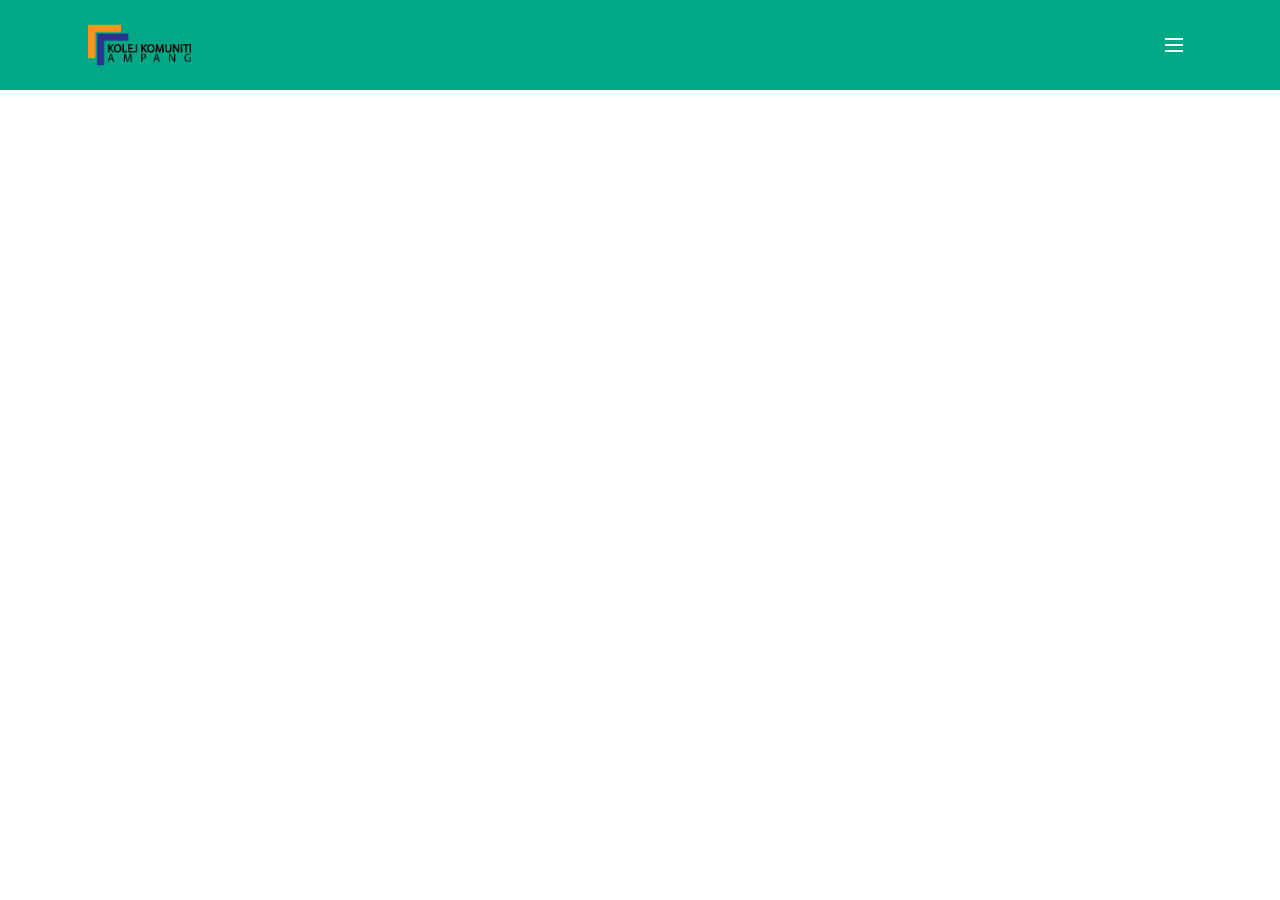
==== commit 1d9be945: "create github pages" ====
--- a/page1.html
+++ b/page1.html
@@ -1,22 +1,21 @@
 <!DOCTYPE html>
-<html>
+<html >
 <head>
-  <!-- Site made with Mobirise Website Builder v3.12.1, https://mobirise.com -->
+  <!-- Site made with Mobirise Website Builder v4.6.6, https://mobirise.com -->
   <meta charset="UTF-8">
   <meta http-equiv="X-UA-Compatible" content="IE=edge">
-  <meta name="generator" content="Mobirise v3.12.1, mobirise.com">
-  <meta name="viewport" content="width=device-width, initial-scale=1">
+  <meta name="generator" content="Mobirise v4.6.6, mobirise.com">
+  <meta name="viewport" content="width=device-width, initial-scale=1, minimum-scale=1">
   <link rel="shortcut icon" href="assets/images/kkas2-282x128.png" type="image/x-icon">
-  <meta name="description" content="Site Generator Description">
-  <title>Site Generator Title</title>
-  <link rel="stylesheet" href="https://fonts.googleapis.com/css?family=Lora:400,700,400italic,700italic&amp;subset=latin">
+  <meta name="description" content="Website Builder Description">
+  <title>INDEX</title>
   <link rel="stylesheet" href="https://fonts.googleapis.com/css?family=Montserrat:400,700">
   <link rel="stylesheet" href="https://fonts.googleapis.com/css?family=Raleway:100,100i,200,200i,300,300i,400,400i,500,500i,600,600i,700,700i,800,800i,900,900i">
-  <link rel="stylesheet" href="assets/bootstrap-material-design-font/css/material.css">
+  <link rel="stylesheet" href="https://fonts.googleapis.com/css?family=Lora:400,700,400italic,700italic&subset=latin">
   <link rel="stylesheet" href="assets/tether/tether.min.css">
   <link rel="stylesheet" href="assets/bootstrap/css/bootstrap.min.css">
+  <link rel="stylesheet" href="assets/dropdown/css/style.css">
   <link rel="stylesheet" href="assets/animate.css/animate.min.css">
-  <link rel="stylesheet" href="assets/dropdown/css/style.css">
   <link rel="stylesheet" href="assets/theme/css/style.css">
   <link rel="stylesheet" href="assets/theme/css/style-rtl.css">
   <link rel="stylesheet" href="assets/mobirise/css/mbr-additional.css" type="text/css">
@@ -25,9 +24,9 @@
   
 </head>
 <body class="rtl">
-<section id="menu-g">
+  <section id="ext_menu-y" data-rv-view="58">
 
-    <nav class="navbar navbar-dropdown">
+    <nav class="navbar navbar-dropdown navbar-fixed-top">
         <div class="container">
 
             <div class="mbr-table">
@@ -35,17 +34,17 @@
 
                     <div class="navbar-brand">
                         <a href="https://mobirise.com" class="navbar-logo"><img src="assets/images/kkas2-282x128.png" alt="Mobirise"></a>
-                        
+                        <a class="navbar-caption" href="https://mobirise.com"></a>
                     </div>
 
                 </div>
                 <div class="mbr-table-cell">
 
-                    <button class="navbar-toggler pull-xs-right hidden-md-up" type="button" data-toggle="collapse" data-target="#exCollapsingNavbar">
+                    <button class="navbar-toggler pull-xs-right" type="button" data-toggle="collapse" data-target="#exCollapsingNavbar">
                         <div class="hamburger-icon"></div>
                     </button>
 
-                    <ul class="nav-dropdown collapse pull-xs-right nav navbar-nav navbar-toggleable-sm" id="exCollapsingNavbar"><li class="nav-item"><a class="nav-link link" href="https://mobirise.com/"></a></li></ul>
+                    <ul class="nav-dropdown collapse pull-xs-right nav navbar-nav navbar-toggleable-xl" id="exCollapsingNavbar"><li class="nav-item"><a class="nav-link link" href="page1.html">INDEX</a></li><li class="nav-item"><a class="nav-link link" href="page2.html">PENDAFTARAN PELAJAR</a></li><li class="nav-item"><a class="nav-link link" href="https://mobirise.com/">&nbsp;JADUAL WAKTU KELAS</a></li><li class="nav-item"><a class="nav-link link" href="https://mobirise.com/">JADUAL WAKTU EXAM</a></li><li class="nav-item"><a class="nav-link link" href="https://mobirise.com/">KALENDAR AKADEMIK</a></li><li class="nav-item"><a class="nav-link link" href="https://mobirise.com/">BORANG PERMOHONAN CUTI</a></li><li class="nav-item"><a class="nav-link link" href="https://mobirise.com/">BORANG TANNGUH PENGAJIAN</a></li><li class="nav-item"><a class="nav-link link" href="https://mobirise.com/">HOT LINKS</a></li><li class="nav-item"><a class="nav-link link" href="https://mobirise.com/">HUBUNGI KAMI</a></li></ul>
                     <button hidden="" class="navbar-toggler navbar-close" type="button" data-toggle="collapse" data-target="#exCollapsingNavbar">
                         <div class="close-icon"></div>
                     </button>
@@ -58,181 +57,10 @@
 
 </section>
 
-<section class="engine"><a rel="external" href="https://mobirise.com">Mobirise</a></section><section class="mbr-slider mbr-section mbr-section__container carousel slide mbr-section-nopadding mbr-after-navbar" data-ride="carousel" data-keyboard="false" data-wrap="true" data-pause="false" data-interval="false" id="slider-j" style="background-color: rgb(250, 197, 28);">
-    <div class=" container boxed-slider" style="padding-top: 40px; padding-bottom: 40px;">
-        <div>
-            <div>
-                <ol class="carousel-indicators">
-                    <li data-app-prevent-settings="" data-target="#slider-j" class="active" data-slide-to="0"></li><li data-app-prevent-settings="" data-target="#slider-j" data-slide-to="1"></li><li data-app-prevent-settings="" data-target="#slider-j" data-slide-to="2"></li><li data-app-prevent-settings="" data-target="#slider-j" data-slide-to="3"></li><li data-app-prevent-settings="" data-target="#slider-j" data-slide-to="4"></li><li data-app-prevent-settings="" data-target="#slider-j" data-slide-to="5"></li><li data-app-prevent-settings="" data-target="#slider-j" data-slide-to="6"></li><li data-app-prevent-settings="" data-target="#slider-j" data-slide-to="7"></li><li data-app-prevent-settings="" data-target="#slider-j" data-slide-to="8"></li>
-                </ol>
-                <div class="carousel-inner" role="listbox">
-                    <div class="mbr-section mbr-section-hero carousel-item dark center active" data-bg-video-slide="false">
-                        <div class="mbr-table-cell">
-                            
-                            <div class="container-slide">
-                                <img src="assets/images/1-2000x1986.png">
-                                <div class="row">
-                                    <div class="col-md-8 col-md-offset-2 text-xs-center">
-                                        
-                                        <p class="mbr-section-lead lead"></p>
-
-                                        
-                                    </div>
-                                </div>
-                            </div>
-                        </div>
-                    </div><div class="mbr-section mbr-section-hero carousel-item dark center" data-bg-video-slide="false">
-                        <div class="mbr-table-cell">
-                            
-                            <div class="container-slide">
-                                <img src="assets/images/2-2000x1982.png">
-                                <div class="row">
-                                    <div class="col-md-8 col-md-offset-2 text-xs-center">
-                                        
-                                        
-
-                                        
-                                    </div>
-                                </div>
-                            </div>
-                        </div>
-                    </div><div class="mbr-section mbr-section-hero carousel-item dark center" data-bg-video-slide="false">
-                        <div class="mbr-table-cell">
-                            <div class="mbr-overlay"></div>
-                            <div class="container-slide">
-                                <img src="assets/images/3-2000x1993.png">
-                                <div class="row">
-                                    <div class="col-md-8 col-md-offset-3 text-xs-right">
-                                        
-                                        
-
-                                        
-                                    </div>
-                                </div>
-                            </div>
-                        </div>
-                    </div><div class="mbr-section mbr-section-hero carousel-item dark center" data-bg-video-slide="false">
-                        <div class="mbr-table-cell">
-                            <div class="mbr-overlay"></div>
-                            <div class="container-slide">
-                                <img src="assets/images/4-2000x2003.png">
-                                <div class="row">
-                                    <div class="col-md-8 col-md-offset-3 text-xs-right">
-                                        
-                                        
-
-                                        
-                                    </div>
-                                </div>
-                            </div>
-                        </div>
-                    </div><div class="mbr-section mbr-section-hero carousel-item dark center" data-bg-video-slide="false">
-                        <div class="mbr-table-cell">
-                            <div class="mbr-overlay"></div>
-                            <div class="container-slide">
-                                <img src="assets/images/5-2000x1976.png">
-                                <div class="row">
-                                    <div class="col-md-8 col-md-offset-3 text-xs-right">
-                                        
-                                        
-
-                                        
-                                    </div>
-                                </div>
-                            </div>
-                        </div>
-                    </div><div class="mbr-section mbr-section-hero carousel-item dark center" data-bg-video-slide="false">
-                        <div class="mbr-table-cell">
-                            <div class="mbr-overlay"></div>
-                            <div class="container-slide">
-                                <img src="assets/images/6-2000x1934.png">
-                                <div class="row">
-                                    <div class="col-md-8 col-md-offset-3 text-xs-right">
-                                        
-                                        
-
-                                        
-                                    </div>
-                                </div>
-                            </div>
-                        </div>
-                    </div><div class="mbr-section mbr-section-hero carousel-item dark center" data-bg-video-slide="false">
-                        <div class="mbr-table-cell">
-                            <div class="mbr-overlay"></div>
-                            <div class="container-slide">
-                                <img src="assets/images/7-2000x1989.png">
-                                <div class="row">
-                                    <div class="col-md-8 col-md-offset-3 text-xs-right">
-                                        
-                                        
-
-                                        
-                                    </div>
-                                </div>
-                            </div>
-                        </div>
-                    </div><div class="mbr-section mbr-section-hero carousel-item dark center" data-bg-video-slide="false">
-                        <div class="mbr-table-cell">
-                            <div class="mbr-overlay"></div>
-                            <div class="container-slide">
-                                <img src="assets/images/8-2000x1982.png">
-                                <div class="row">
-                                    <div class="col-md-8 col-md-offset-3 text-xs-right">
-                                        
-                                        
-
-                                        
-                                    </div>
-                                </div>
-                            </div>
-                        </div>
-                    </div><div class="mbr-section mbr-section-hero carousel-item dark center" data-bg-video-slide="false">
-                        <div class="mbr-table-cell">
-                            <div class="mbr-overlay"></div>
-                            <div class="container-slide">
-                                <img src="assets/images/9-2000x1982.png">
-                                <div class="row">
-                                    <div class="col-md-8 col-md-offset-3 text-xs-right">
-                                        
-                                        
-
-                                        
-                                    </div>
-                                </div>
-                            </div>
-                        </div>
-                    </div>
-                </div>
-
-                <a data-app-prevent-settings="" class="left carousel-control" role="button" data-slide="prev" href="#slider-j">
-                    <span class="icon-prev" aria-hidden="true"></span>
-                    <span class="sr-only">Previous</span>
-                </a>
-                <a data-app-prevent-settings="" class="right carousel-control" role="button" data-slide="next" href="#slider-j">
-                    <span class="icon-next" aria-hidden="true"></span>
-                    <span class="sr-only">Next</span>
-                </a>
-            </div>
-        </div>
-    </div>
-</section>
-
-<section class="mbr-section mbr-section__container" id="buttons1-k" style="background-color: rgb(250, 197, 28); padding-top: 20px; padding-bottom: 0px;">
-
-    <div class="container">
-        <div class="row">
-            <div class="col-xs-12">
-                <div class="text-xs-center"><a class="btn btn-black" href="https://mobirise.com/mobirise-free-win.zip">HOME</a> </div>
-            </div>
-        </div>
-    </div>
-
-</section>
-
-<footer class="mbr-small-footer mbr-section mbr-section-nopadding mbr-parallax-background" id="footer1-i" style="background-image: url(assets/images/mbr-2000x3000.jpg); padding-top: 0rem; padding-bottom: 0rem;">
+<section class="engine"><a href="https://mobirise.ws/m">drag and drop web creator</a></section><footer class="mbr-small-footer mbr-section mbr-section-nopadding mbr-parallax-background mbr-after-navbar" id="footer1-x" data-rv-view="57" style="background-image: url(assets/images/mbr-2000x3000.jpg); padding-top: 0rem; padding-bottom: 0rem;">
     <div class="mbr-overlay" style="opacity: 0.1; background-color: rgb(255, 255, 255);"></div>
-    <div class="container">
-        <p class="text-xs-center"></p>
+    <div class="container text-xs-center">
+        <p></p>
     </div>
 </footer>
 
@@ -240,12 +68,11 @@
   <script src="assets/web/assets/jquery/jquery.min.js"></script>
   <script src="assets/tether/tether.min.js"></script>
   <script src="assets/bootstrap/js/bootstrap.min.js"></script>
-  <script src="assets/smooth-scroll/smooth-scroll.js"></script>
-  <script src="assets/bootstrap-carousel-swipe/bootstrap-carousel-swipe.js"></script>
-  <script src="assets/viewport-checker/jquery.viewportchecker.js"></script>
-  <script src="assets/jarallax/jarallax.js"></script>
   <script src="assets/dropdown/js/script.min.js"></script>
   <script src="assets/touch-swipe/jquery.touch-swipe.min.js"></script>
+  <script src="assets/jarallax/jarallax.js"></script>
+  <script src="assets/viewport-checker/jquery.viewportchecker.js"></script>
+  <script src="assets/smooth-scroll/smooth-scroll.js"></script>
   <script src="assets/theme/js/script.js"></script>
   
   
--- a/assets/mobirise/css/mbr-additional.css
+++ b/assets/mobirise/css/mbr-additional.css
@@ -1,8 +1,6 @@
-@import url(https://fonts.googleapis.com/css?family=Open+Sans:400,300,700);
 @import url(https://fonts.googleapis.com/css?family=Montserrat:400,700);
 @import url(https://fonts.googleapis.com/css?family=Lora:400,700);
 @import url(https://fonts.googleapis.com/css?family=Raleway:400,300,700);
-
 
 
 
@@ -417,137 +415,558 @@
   color: #f28281;
 }
 .scrollToTop_wraper {
-  opacity: 0 !important;
-}
-#header1-f .btn {
-  font-size: 20px;
-}
-#header1-f .mbr-section-lead {
-  font-size: 15px;
-}
-#header1-f .mbr-section-title {
-  font-size: 19px;
-  font-family: 'Open Sans', sans-serif;
-}
-#menu-g .hide-buttons .nav-btn {
+  display: none;
+}
+#ext_menu-n .hide-buttons .nav-btn {
   display: none !important;
 }
-#menu-g .navbar-caption {
-  color: #ffffff;
-}
-#menu-g .navbar-toggler {
-  color: #ffffff;
-}
-#menu-g .close-icon::before,
-#menu-g .close-icon::after {
+#ext_menu-n .navbar-caption {
+  color: #ffffff;
+}
+#ext_menu-n .navbar-toggler {
+  color: #ffffff;
+}
+#ext_menu-n .close-icon::before,
+#ext_menu-n .close-icon::after {
   background-color: #ffffff;
 }
-#menu-g .link,
-#menu-g .dropdown-item {
-  color: #ffffff;
-}
-#menu-g .link {
+#ext_menu-n .link,
+#ext_menu-n .dropdown-item {
+  color: #ffffff;
+}
+#ext_menu-n .link {
   font-size: 0.75rem;
 }
-#menu-g .dropdown-item,
-#menu-g .nav-dropdown-sm .link {
+#ext_menu-n .dropdown-item,
+#ext_menu-n .nav-dropdown-sm .link {
   font-size: 0.812rem;
 }
-#menu-g .link:hover,
-#menu-g .dropdown-item:hover,
-#menu-g .link:focus,
-#menu-g .dropdown-item:focus {
-  color: #f28281;
-}
-#menu-g .link[aria-expanded="true"],
-#menu-g .dropdown-menu {
-  background: #deaa05;
-}
-#menu-g .nav-dropdown-sm .link:focus,
-#menu-g .nav-dropdown-sm .link:hover,
-#menu-g .nav-dropdown-sm .dropdown-item:focus,
-#menu-g .nav-dropdown-sm .dropdown-item:hover {
-  background: #fac10d!important;
-}
-#menu-g .navbar,
-#menu-g .nav-dropdown-sm,
-#menu-g .nav-dropdown-sm .link[aria-expanded="true"],
-#menu-g .nav-dropdown-sm .dropdown-menu {
-  background: #fac51c;
-}
-#menu-g .bg-color.transparent .link {
+#ext_menu-n .link:hover,
+#ext_menu-n .dropdown-item:hover,
+#ext_menu-n .link:focus,
+#ext_menu-n .dropdown-item:focus {
+  color: #f28281;
+}
+#ext_menu-n .link[aria-expanded="true"],
+#ext_menu-n .dropdown-menu {
+  background: #00755d;
+}
+#ext_menu-n .nav-dropdown-sm .link:focus,
+#ext_menu-n .nav-dropdown-sm .link:hover,
+#ext_menu-n .nav-dropdown-sm .dropdown-item:focus,
+#ext_menu-n .nav-dropdown-sm .dropdown-item:hover {
+  background: #009979!important;
+}
+#ext_menu-n .navbar,
+#ext_menu-n .nav-dropdown-sm,
+#ext_menu-n .nav-dropdown-sm .link[aria-expanded="true"],
+#ext_menu-n .nav-dropdown-sm .dropdown-menu {
+  background: #00a885;
+}
+#ext_menu-n .bg-color.transparent .link {
   color: #ffffff;
   transition: none;
 }
-#menu-g .bg-color.transparent.opened .link {
+#ext_menu-n .bg-color.transparent.opened .link {
   transition: color 0.2s ease-in-out;
 }
-#menu-g .bg-color.transparent.opened .link:hover,
-#menu-g .bg-color.transparent.opened .link:focus {
-  color: #f28281;
-}
-#menu-g .link[aria-expanded="true"],
-#menu-g .dropdown-item[aria-expanded="true"] {
+#ext_menu-n .bg-color.transparent.opened .link:hover,
+#ext_menu-n .bg-color.transparent.opened .link:focus {
+  color: #f28281;
+}
+#ext_menu-n .link[aria-expanded="true"],
+#ext_menu-n .dropdown-item[aria-expanded="true"] {
   color: #f28281!important;
 }
-#menu-g .hide-buttons .nav-btn {
+#header1-s .mbr-section-title {
+  text-align: center;
+  color: #fac51c;
+}
+#ext_menu-y .hide-buttons .nav-btn {
   display: none !important;
 }
-#menu-g .navbar-caption {
-  color: #ffffff;
-}
-#menu-g .navbar-toggler {
-  color: #ffffff;
-}
-#menu-g .close-icon::before,
-#menu-g .close-icon::after {
+#ext_menu-y .navbar-caption {
+  color: #ffffff;
+}
+#ext_menu-y .navbar-toggler {
+  color: #ffffff;
+}
+#ext_menu-y .close-icon::before,
+#ext_menu-y .close-icon::after {
   background-color: #ffffff;
 }
-#menu-g .link,
-#menu-g .dropdown-item {
-  color: #ffffff;
-}
-#menu-g .link {
+#ext_menu-y .link,
+#ext_menu-y .dropdown-item {
+  color: #ffffff;
+}
+#ext_menu-y .link {
   font-size: 0.75rem;
 }
-#menu-g .dropdown-item,
-#menu-g .nav-dropdown-sm .link {
+#ext_menu-y .dropdown-item,
+#ext_menu-y .nav-dropdown-sm .link {
   font-size: 0.812rem;
 }
-#menu-g .link:hover,
-#menu-g .dropdown-item:hover,
-#menu-g .link:focus,
-#menu-g .dropdown-item:focus {
-  color: #f28281;
-}
-#menu-g .link[aria-expanded="true"],
-#menu-g .dropdown-menu {
-  background: #deaa05;
-}
-#menu-g .nav-dropdown-sm .link:focus,
-#menu-g .nav-dropdown-sm .link:hover,
-#menu-g .nav-dropdown-sm .dropdown-item:focus,
-#menu-g .nav-dropdown-sm .dropdown-item:hover {
-  background: #fac10d!important;
-}
-#menu-g .navbar,
-#menu-g .nav-dropdown-sm,
-#menu-g .nav-dropdown-sm .link[aria-expanded="true"],
-#menu-g .nav-dropdown-sm .dropdown-menu {
-  background: #fac51c;
-}
-#menu-g .bg-color.transparent .link {
+#ext_menu-y .link:hover,
+#ext_menu-y .dropdown-item:hover,
+#ext_menu-y .link:focus,
+#ext_menu-y .dropdown-item:focus {
+  color: #f28281;
+}
+#ext_menu-y .link[aria-expanded="true"],
+#ext_menu-y .dropdown-menu {
+  background: #00755d;
+}
+#ext_menu-y .nav-dropdown-sm .link:focus,
+#ext_menu-y .nav-dropdown-sm .link:hover,
+#ext_menu-y .nav-dropdown-sm .dropdown-item:focus,
+#ext_menu-y .nav-dropdown-sm .dropdown-item:hover {
+  background: #009979!important;
+}
+#ext_menu-y .navbar,
+#ext_menu-y .nav-dropdown-sm,
+#ext_menu-y .nav-dropdown-sm .link[aria-expanded="true"],
+#ext_menu-y .nav-dropdown-sm .dropdown-menu {
+  background: #00a885;
+}
+#ext_menu-y .bg-color.transparent .link {
   color: #ffffff;
   transition: none;
 }
-#menu-g .bg-color.transparent.opened .link {
+#ext_menu-y .bg-color.transparent.opened .link {
   transition: color 0.2s ease-in-out;
 }
-#menu-g .bg-color.transparent.opened .link:hover,
-#menu-g .bg-color.transparent.opened .link:focus {
-  color: #f28281;
-}
-#menu-g .link[aria-expanded="true"],
-#menu-g .dropdown-item[aria-expanded="true"] {
+#ext_menu-y .bg-color.transparent.opened .link:hover,
+#ext_menu-y .bg-color.transparent.opened .link:focus {
+  color: #f28281;
+}
+#ext_menu-y .link[aria-expanded="true"],
+#ext_menu-y .dropdown-item[aria-expanded="true"] {
   color: #f28281!important;
 }
+#ext_menu-10 .hide-buttons .nav-btn {
+  display: none !important;
+}
+#ext_menu-10 .navbar-caption {
+  color: #ffffff;
+}
+#ext_menu-10 .navbar-toggler {
+  color: #ffffff;
+}
+#ext_menu-10 .close-icon::before,
+#ext_menu-10 .close-icon::after {
+  background-color: #ffffff;
+}
+#ext_menu-10 .link,
+#ext_menu-10 .dropdown-item {
+  color: #ffffff;
+}
+#ext_menu-10 .link {
+  font-size: 0.75rem;
+}
+#ext_menu-10 .dropdown-item,
+#ext_menu-10 .nav-dropdown-sm .link {
+  font-size: 0.812rem;
+}
+#ext_menu-10 .link:hover,
+#ext_menu-10 .dropdown-item:hover,
+#ext_menu-10 .link:focus,
+#ext_menu-10 .dropdown-item:focus {
+  color: #f28281;
+}
+#ext_menu-10 .link[aria-expanded="true"],
+#ext_menu-10 .dropdown-menu {
+  background: #00755d;
+}
+#ext_menu-10 .nav-dropdown-sm .link:focus,
+#ext_menu-10 .nav-dropdown-sm .link:hover,
+#ext_menu-10 .nav-dropdown-sm .dropdown-item:focus,
+#ext_menu-10 .nav-dropdown-sm .dropdown-item:hover {
+  background: #009979!important;
+}
+#ext_menu-10 .navbar,
+#ext_menu-10 .nav-dropdown-sm,
+#ext_menu-10 .nav-dropdown-sm .link[aria-expanded="true"],
+#ext_menu-10 .nav-dropdown-sm .dropdown-menu {
+  background: #00a885;
+}
+#ext_menu-10 .bg-color.transparent .link {
+  color: #ffffff;
+  transition: none;
+}
+#ext_menu-10 .bg-color.transparent.opened .link {
+  transition: color 0.2s ease-in-out;
+}
+#ext_menu-10 .bg-color.transparent.opened .link:hover,
+#ext_menu-10 .bg-color.transparent.opened .link:focus {
+  color: #f28281;
+}
+#ext_menu-10 .link[aria-expanded="true"],
+#ext_menu-10 .dropdown-item[aria-expanded="true"] {
+  color: #f28281!important;
+}
+#ext_menu-12 .hide-buttons .nav-btn {
+  display: none !important;
+}
+#ext_menu-12 .navbar-caption {
+  color: #ffffff;
+}
+#ext_menu-12 .navbar-toggler {
+  color: #ffffff;
+}
+#ext_menu-12 .close-icon::before,
+#ext_menu-12 .close-icon::after {
+  background-color: #ffffff;
+}
+#ext_menu-12 .link,
+#ext_menu-12 .dropdown-item {
+  color: #ffffff;
+}
+#ext_menu-12 .link {
+  font-size: 0.75rem;
+}
+#ext_menu-12 .dropdown-item,
+#ext_menu-12 .nav-dropdown-sm .link {
+  font-size: 0.812rem;
+}
+#ext_menu-12 .link:hover,
+#ext_menu-12 .dropdown-item:hover,
+#ext_menu-12 .link:focus,
+#ext_menu-12 .dropdown-item:focus {
+  color: #f28281;
+}
+#ext_menu-12 .link[aria-expanded="true"],
+#ext_menu-12 .dropdown-menu {
+  background: #00755d;
+}
+#ext_menu-12 .nav-dropdown-sm .link:focus,
+#ext_menu-12 .nav-dropdown-sm .link:hover,
+#ext_menu-12 .nav-dropdown-sm .dropdown-item:focus,
+#ext_menu-12 .nav-dropdown-sm .dropdown-item:hover {
+  background: #009979!important;
+}
+#ext_menu-12 .navbar,
+#ext_menu-12 .nav-dropdown-sm,
+#ext_menu-12 .nav-dropdown-sm .link[aria-expanded="true"],
+#ext_menu-12 .nav-dropdown-sm .dropdown-menu {
+  background: #00a885;
+}
+#ext_menu-12 .bg-color.transparent .link {
+  color: #ffffff;
+  transition: none;
+}
+#ext_menu-12 .bg-color.transparent.opened .link {
+  transition: color 0.2s ease-in-out;
+}
+#ext_menu-12 .bg-color.transparent.opened .link:hover,
+#ext_menu-12 .bg-color.transparent.opened .link:focus {
+  color: #f28281;
+}
+#ext_menu-12 .link[aria-expanded="true"],
+#ext_menu-12 .dropdown-item[aria-expanded="true"] {
+  color: #f28281!important;
+}
+#ext_menu-14 .hide-buttons .nav-btn {
+  display: none !important;
+}
+#ext_menu-14 .navbar-caption {
+  color: #ffffff;
+}
+#ext_menu-14 .navbar-toggler {
+  color: #ffffff;
+}
+#ext_menu-14 .close-icon::before,
+#ext_menu-14 .close-icon::after {
+  background-color: #ffffff;
+}
+#ext_menu-14 .link,
+#ext_menu-14 .dropdown-item {
+  color: #ffffff;
+}
+#ext_menu-14 .link {
+  font-size: 0.75rem;
+}
+#ext_menu-14 .dropdown-item,
+#ext_menu-14 .nav-dropdown-sm .link {
+  font-size: 0.812rem;
+}
+#ext_menu-14 .link:hover,
+#ext_menu-14 .dropdown-item:hover,
+#ext_menu-14 .link:focus,
+#ext_menu-14 .dropdown-item:focus {
+  color: #f28281;
+}
+#ext_menu-14 .link[aria-expanded="true"],
+#ext_menu-14 .dropdown-menu {
+  background: #00755d;
+}
+#ext_menu-14 .nav-dropdown-sm .link:focus,
+#ext_menu-14 .nav-dropdown-sm .link:hover,
+#ext_menu-14 .nav-dropdown-sm .dropdown-item:focus,
+#ext_menu-14 .nav-dropdown-sm .dropdown-item:hover {
+  background: #009979!important;
+}
+#ext_menu-14 .navbar,
+#ext_menu-14 .nav-dropdown-sm,
+#ext_menu-14 .nav-dropdown-sm .link[aria-expanded="true"],
+#ext_menu-14 .nav-dropdown-sm .dropdown-menu {
+  background: #00a885;
+}
+#ext_menu-14 .bg-color.transparent .link {
+  color: #ffffff;
+  transition: none;
+}
+#ext_menu-14 .bg-color.transparent.opened .link {
+  transition: color 0.2s ease-in-out;
+}
+#ext_menu-14 .bg-color.transparent.opened .link:hover,
+#ext_menu-14 .bg-color.transparent.opened .link:focus {
+  color: #f28281;
+}
+#ext_menu-14 .link[aria-expanded="true"],
+#ext_menu-14 .dropdown-item[aria-expanded="true"] {
+  color: #f28281!important;
+}
+#ext_menu-16 .hide-buttons .nav-btn {
+  display: none !important;
+}
+#ext_menu-16 .navbar-caption {
+  color: #ffffff;
+}
+#ext_menu-16 .navbar-toggler {
+  color: #ffffff;
+}
+#ext_menu-16 .close-icon::before,
+#ext_menu-16 .close-icon::after {
+  background-color: #ffffff;
+}
+#ext_menu-16 .link,
+#ext_menu-16 .dropdown-item {
+  color: #ffffff;
+}
+#ext_menu-16 .link {
+  font-size: 0.75rem;
+}
+#ext_menu-16 .dropdown-item,
+#ext_menu-16 .nav-dropdown-sm .link {
+  font-size: 0.812rem;
+}
+#ext_menu-16 .link:hover,
+#ext_menu-16 .dropdown-item:hover,
+#ext_menu-16 .link:focus,
+#ext_menu-16 .dropdown-item:focus {
+  color: #f28281;
+}
+#ext_menu-16 .link[aria-expanded="true"],
+#ext_menu-16 .dropdown-menu {
+  background: #00755d;
+}
+#ext_menu-16 .nav-dropdown-sm .link:focus,
+#ext_menu-16 .nav-dropdown-sm .link:hover,
+#ext_menu-16 .nav-dropdown-sm .dropdown-item:focus,
+#ext_menu-16 .nav-dropdown-sm .dropdown-item:hover {
+  background: #009979!important;
+}
+#ext_menu-16 .navbar,
+#ext_menu-16 .nav-dropdown-sm,
+#ext_menu-16 .nav-dropdown-sm .link[aria-expanded="true"],
+#ext_menu-16 .nav-dropdown-sm .dropdown-menu {
+  background: #00a885;
+}
+#ext_menu-16 .bg-color.transparent .link {
+  color: #ffffff;
+  transition: none;
+}
+#ext_menu-16 .bg-color.transparent.opened .link {
+  transition: color 0.2s ease-in-out;
+}
+#ext_menu-16 .bg-color.transparent.opened .link:hover,
+#ext_menu-16 .bg-color.transparent.opened .link:focus {
+  color: #f28281;
+}
+#ext_menu-16 .link[aria-expanded="true"],
+#ext_menu-16 .dropdown-item[aria-expanded="true"] {
+  color: #f28281!important;
+}
+#ext_menu-18 .hide-buttons .nav-btn {
+  display: none !important;
+}
+#ext_menu-18 .navbar-caption {
+  color: #ffffff;
+}
+#ext_menu-18 .navbar-toggler {
+  color: #ffffff;
+}
+#ext_menu-18 .close-icon::before,
+#ext_menu-18 .close-icon::after {
+  background-color: #ffffff;
+}
+#ext_menu-18 .link,
+#ext_menu-18 .dropdown-item {
+  color: #ffffff;
+}
+#ext_menu-18 .link {
+  font-size: 0.75rem;
+}
+#ext_menu-18 .dropdown-item,
+#ext_menu-18 .nav-dropdown-sm .link {
+  font-size: 0.812rem;
+}
+#ext_menu-18 .link:hover,
+#ext_menu-18 .dropdown-item:hover,
+#ext_menu-18 .link:focus,
+#ext_menu-18 .dropdown-item:focus {
+  color: #f28281;
+}
+#ext_menu-18 .link[aria-expanded="true"],
+#ext_menu-18 .dropdown-menu {
+  background: #00755d;
+}
+#ext_menu-18 .nav-dropdown-sm .link:focus,
+#ext_menu-18 .nav-dropdown-sm .link:hover,
+#ext_menu-18 .nav-dropdown-sm .dropdown-item:focus,
+#ext_menu-18 .nav-dropdown-sm .dropdown-item:hover {
+  background: #009979!important;
+}
+#ext_menu-18 .navbar,
+#ext_menu-18 .nav-dropdown-sm,
+#ext_menu-18 .nav-dropdown-sm .link[aria-expanded="true"],
+#ext_menu-18 .nav-dropdown-sm .dropdown-menu {
+  background: #00a885;
+}
+#ext_menu-18 .bg-color.transparent .link {
+  color: #ffffff;
+  transition: none;
+}
+#ext_menu-18 .bg-color.transparent.opened .link {
+  transition: color 0.2s ease-in-out;
+}
+#ext_menu-18 .bg-color.transparent.opened .link:hover,
+#ext_menu-18 .bg-color.transparent.opened .link:focus {
+  color: #f28281;
+}
+#ext_menu-18 .link[aria-expanded="true"],
+#ext_menu-18 .dropdown-item[aria-expanded="true"] {
+  color: #f28281!important;
+}
+#ext_menu-1a .hide-buttons .nav-btn {
+  display: none !important;
+}
+#ext_menu-1a .navbar-caption {
+  color: #ffffff;
+}
+#ext_menu-1a .navbar-toggler {
+  color: #ffffff;
+}
+#ext_menu-1a .close-icon::before,
+#ext_menu-1a .close-icon::after {
+  background-color: #ffffff;
+}
+#ext_menu-1a .link,
+#ext_menu-1a .dropdown-item {
+  color: #ffffff;
+}
+#ext_menu-1a .link {
+  font-size: 0.75rem;
+}
+#ext_menu-1a .dropdown-item,
+#ext_menu-1a .nav-dropdown-sm .link {
+  font-size: 0.812rem;
+}
+#ext_menu-1a .link:hover,
+#ext_menu-1a .dropdown-item:hover,
+#ext_menu-1a .link:focus,
+#ext_menu-1a .dropdown-item:focus {
+  color: #f28281;
+}
+#ext_menu-1a .link[aria-expanded="true"],
+#ext_menu-1a .dropdown-menu {
+  background: #00755d;
+}
+#ext_menu-1a .nav-dropdown-sm .link:focus,
+#ext_menu-1a .nav-dropdown-sm .link:hover,
+#ext_menu-1a .nav-dropdown-sm .dropdown-item:focus,
+#ext_menu-1a .nav-dropdown-sm .dropdown-item:hover {
+  background: #009979!important;
+}
+#ext_menu-1a .navbar,
+#ext_menu-1a .nav-dropdown-sm,
+#ext_menu-1a .nav-dropdown-sm .link[aria-expanded="true"],
+#ext_menu-1a .nav-dropdown-sm .dropdown-menu {
+  background: #00a885;
+}
+#ext_menu-1a .bg-color.transparent .link {
+  color: #ffffff;
+  transition: none;
+}
+#ext_menu-1a .bg-color.transparent.opened .link {
+  transition: color 0.2s ease-in-out;
+}
+#ext_menu-1a .bg-color.transparent.opened .link:hover,
+#ext_menu-1a .bg-color.transparent.opened .link:focus {
+  color: #f28281;
+}
+#ext_menu-1a .link[aria-expanded="true"],
+#ext_menu-1a .dropdown-item[aria-expanded="true"] {
+  color: #f28281!important;
+}
+#ext_menu-1c .hide-buttons .nav-btn {
+  display: none !important;
+}
+#ext_menu-1c .navbar-caption {
+  color: #ffffff;
+}
+#ext_menu-1c .navbar-toggler {
+  color: #ffffff;
+}
+#ext_menu-1c .close-icon::before,
+#ext_menu-1c .close-icon::after {
+  background-color: #ffffff;
+}
+#ext_menu-1c .link,
+#ext_menu-1c .dropdown-item {
+  color: #ffffff;
+}
+#ext_menu-1c .link {
+  font-size: 0.75rem;
+}
+#ext_menu-1c .dropdown-item,
+#ext_menu-1c .nav-dropdown-sm .link {
+  font-size: 0.812rem;
+}
+#ext_menu-1c .link:hover,
+#ext_menu-1c .dropdown-item:hover,
+#ext_menu-1c .link:focus,
+#ext_menu-1c .dropdown-item:focus {
+  color: #f28281;
+}
+#ext_menu-1c .link[aria-expanded="true"],
+#ext_menu-1c .dropdown-menu {
+  background: #00755d;
+}
+#ext_menu-1c .nav-dropdown-sm .link:focus,
+#ext_menu-1c .nav-dropdown-sm .link:hover,
+#ext_menu-1c .nav-dropdown-sm .dropdown-item:focus,
+#ext_menu-1c .nav-dropdown-sm .dropdown-item:hover {
+  background: #009979!important;
+}
+#ext_menu-1c .navbar,
+#ext_menu-1c .nav-dropdown-sm,
+#ext_menu-1c .nav-dropdown-sm .link[aria-expanded="true"],
+#ext_menu-1c .nav-dropdown-sm .dropdown-menu {
+  background: #00a885;
+}
+#ext_menu-1c .bg-color.transparent .link {
+  color: #ffffff;
+  transition: none;
+}
+#ext_menu-1c .bg-color.transparent.opened .link {
+  transition: color 0.2s ease-in-out;
+}
+#ext_menu-1c .bg-color.transparent.opened .link:hover,
+#ext_menu-1c .bg-color.transparent.opened .link:focus {
+  color: #f28281;
+}
+#ext_menu-1c .link[aria-expanded="true"],
+#ext_menu-1c .dropdown-item[aria-expanded="true"] {
+  color: #f28281!important;
+}
